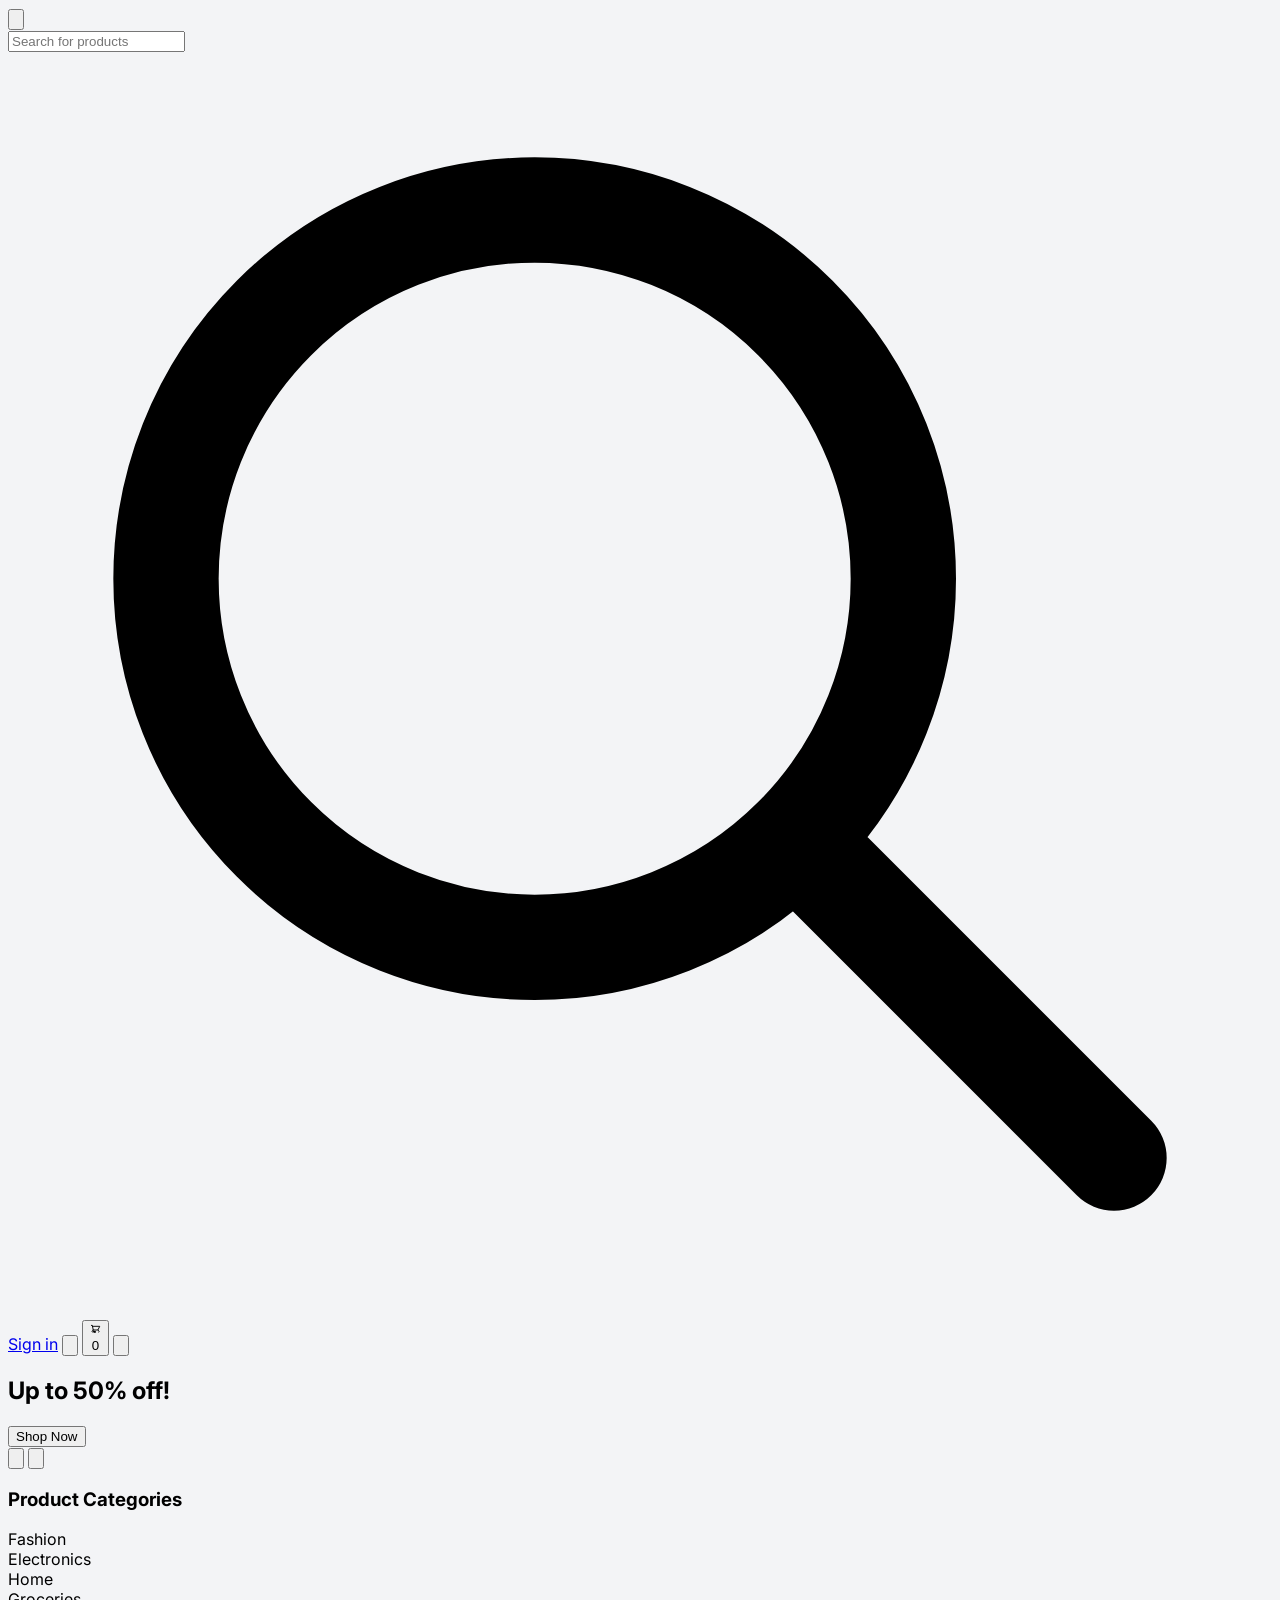
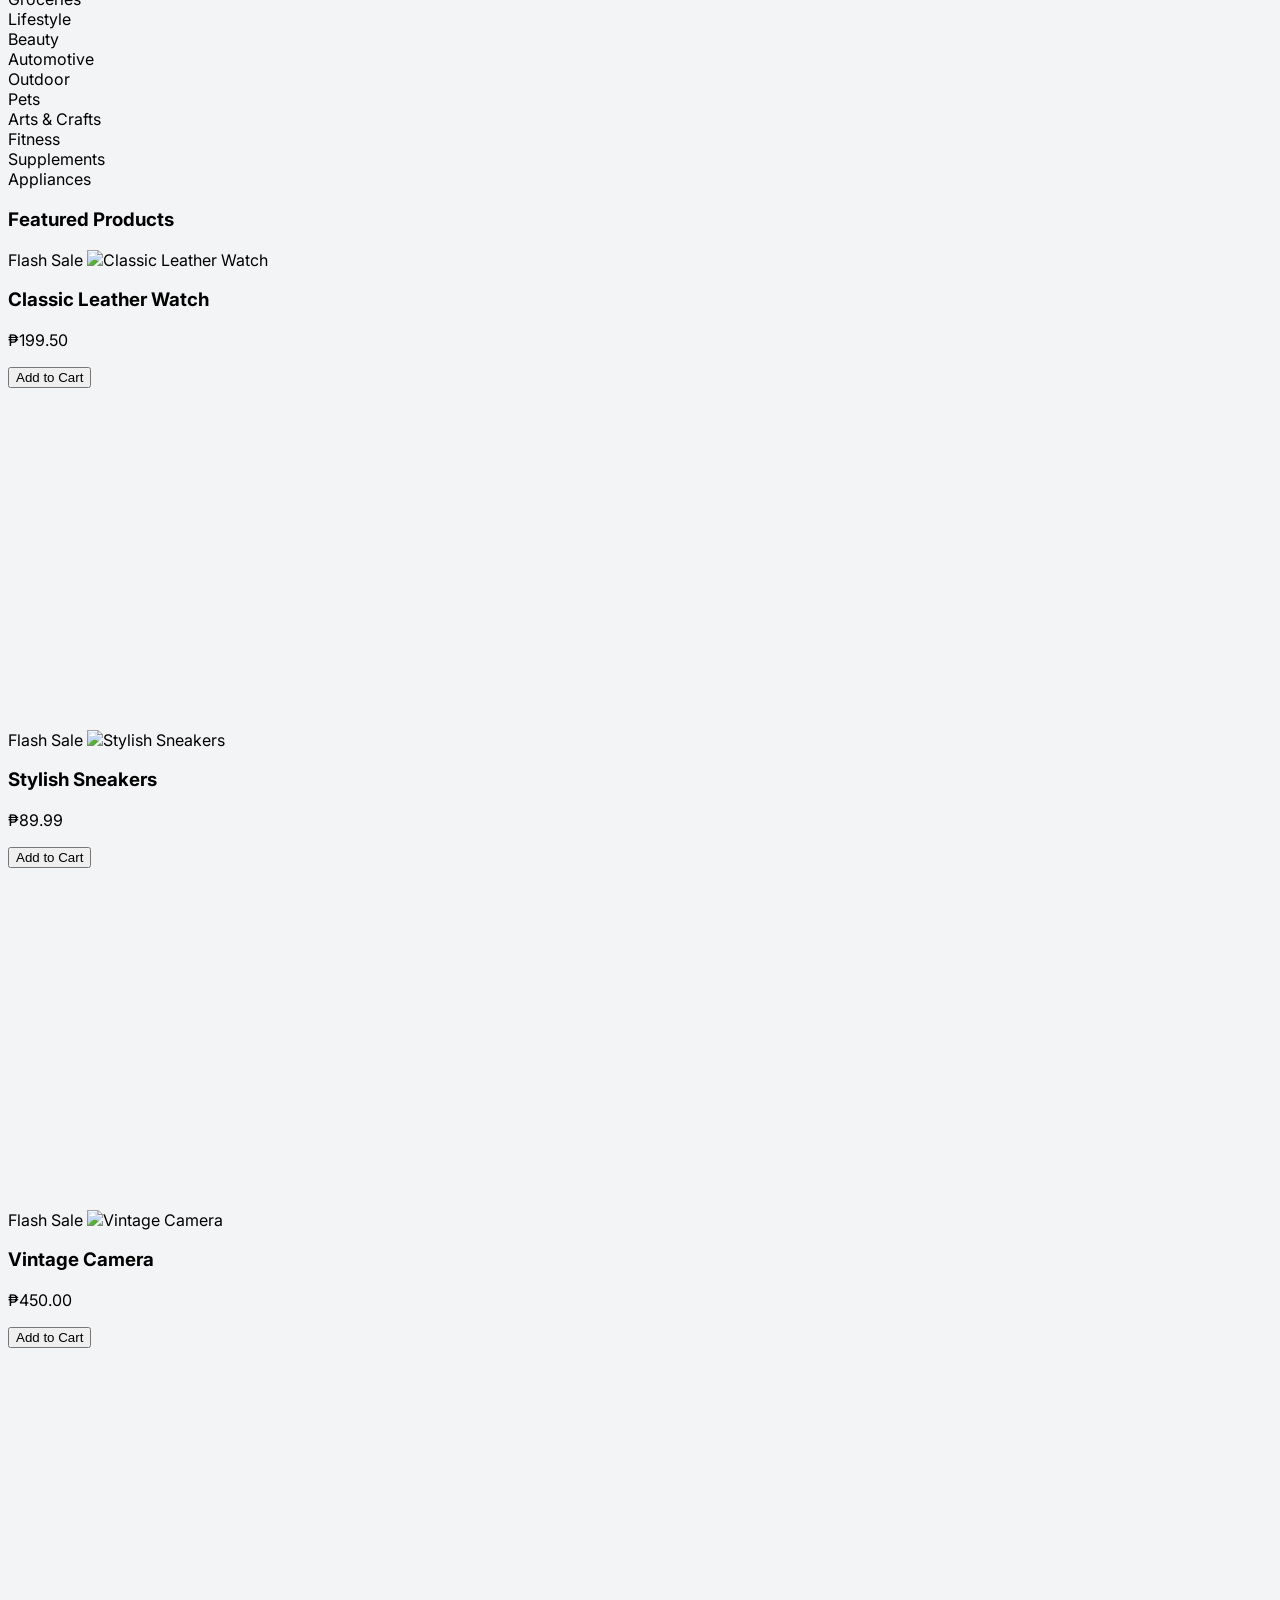
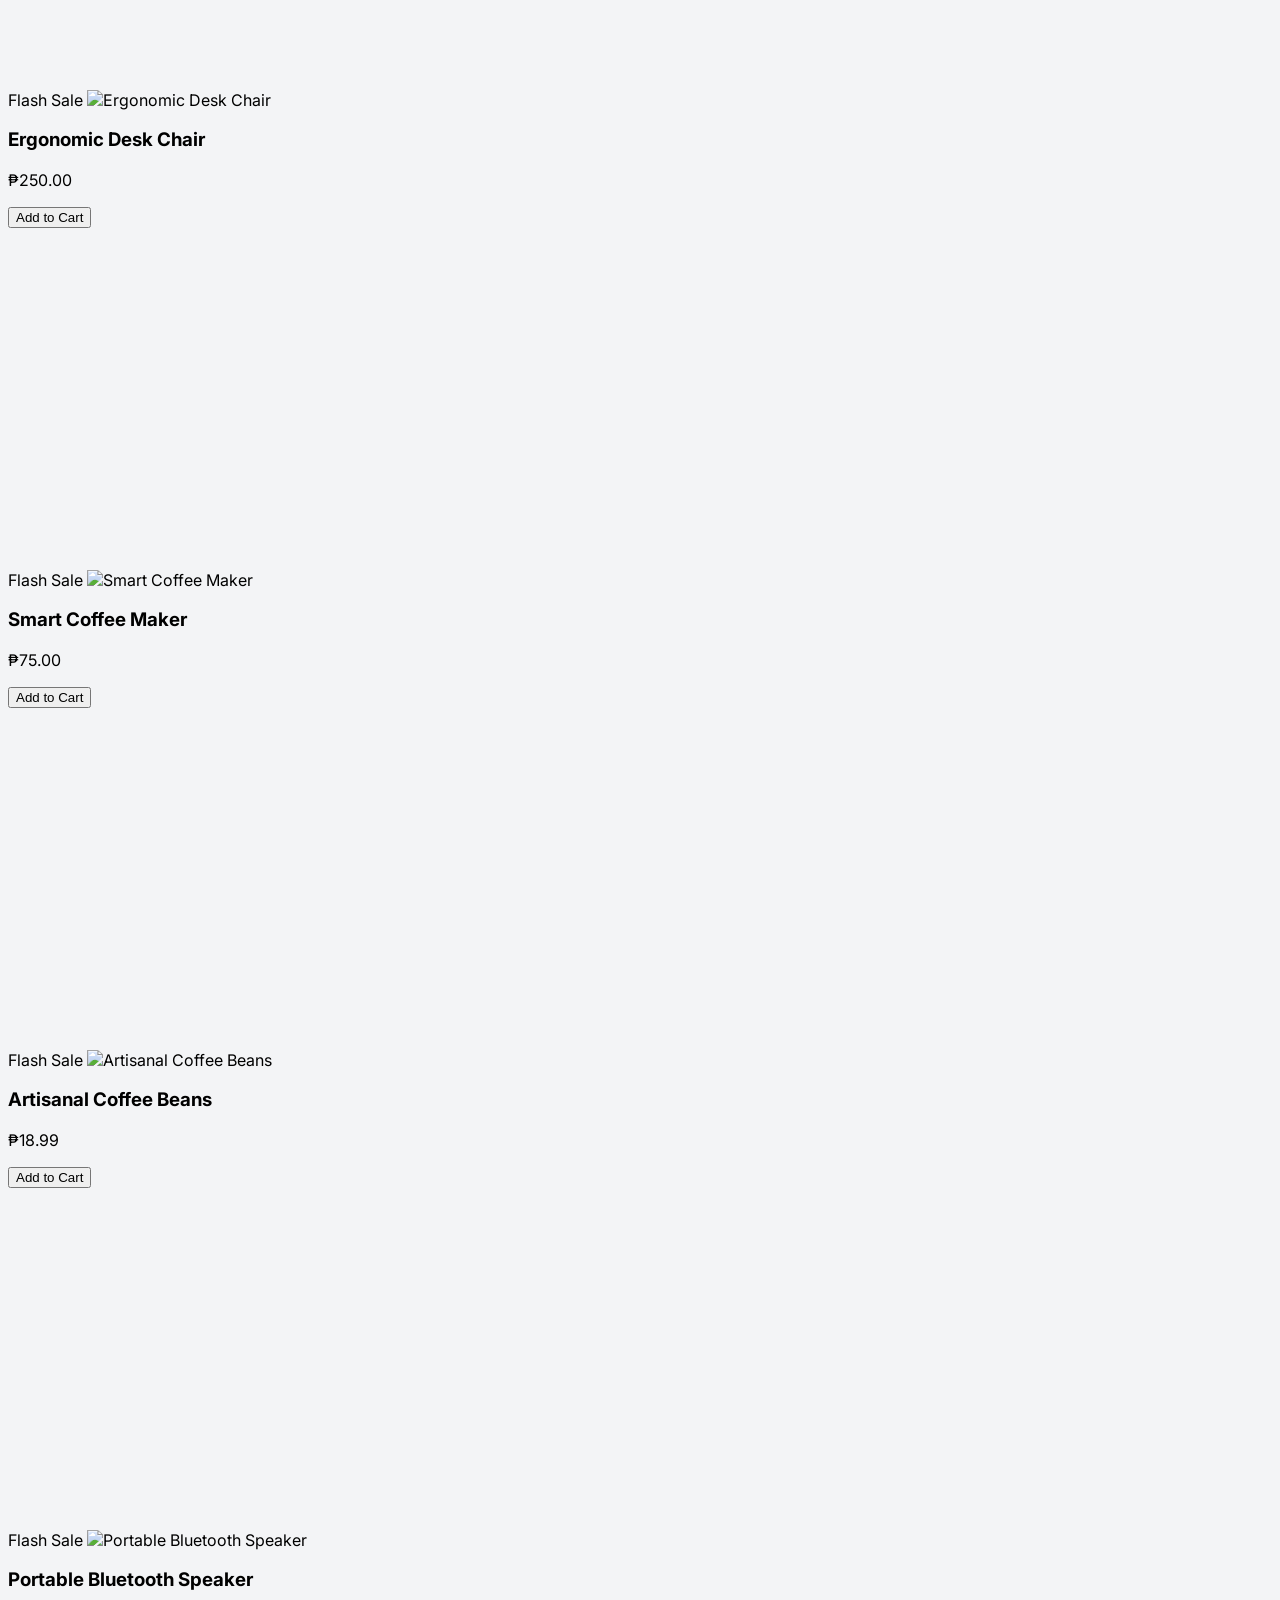
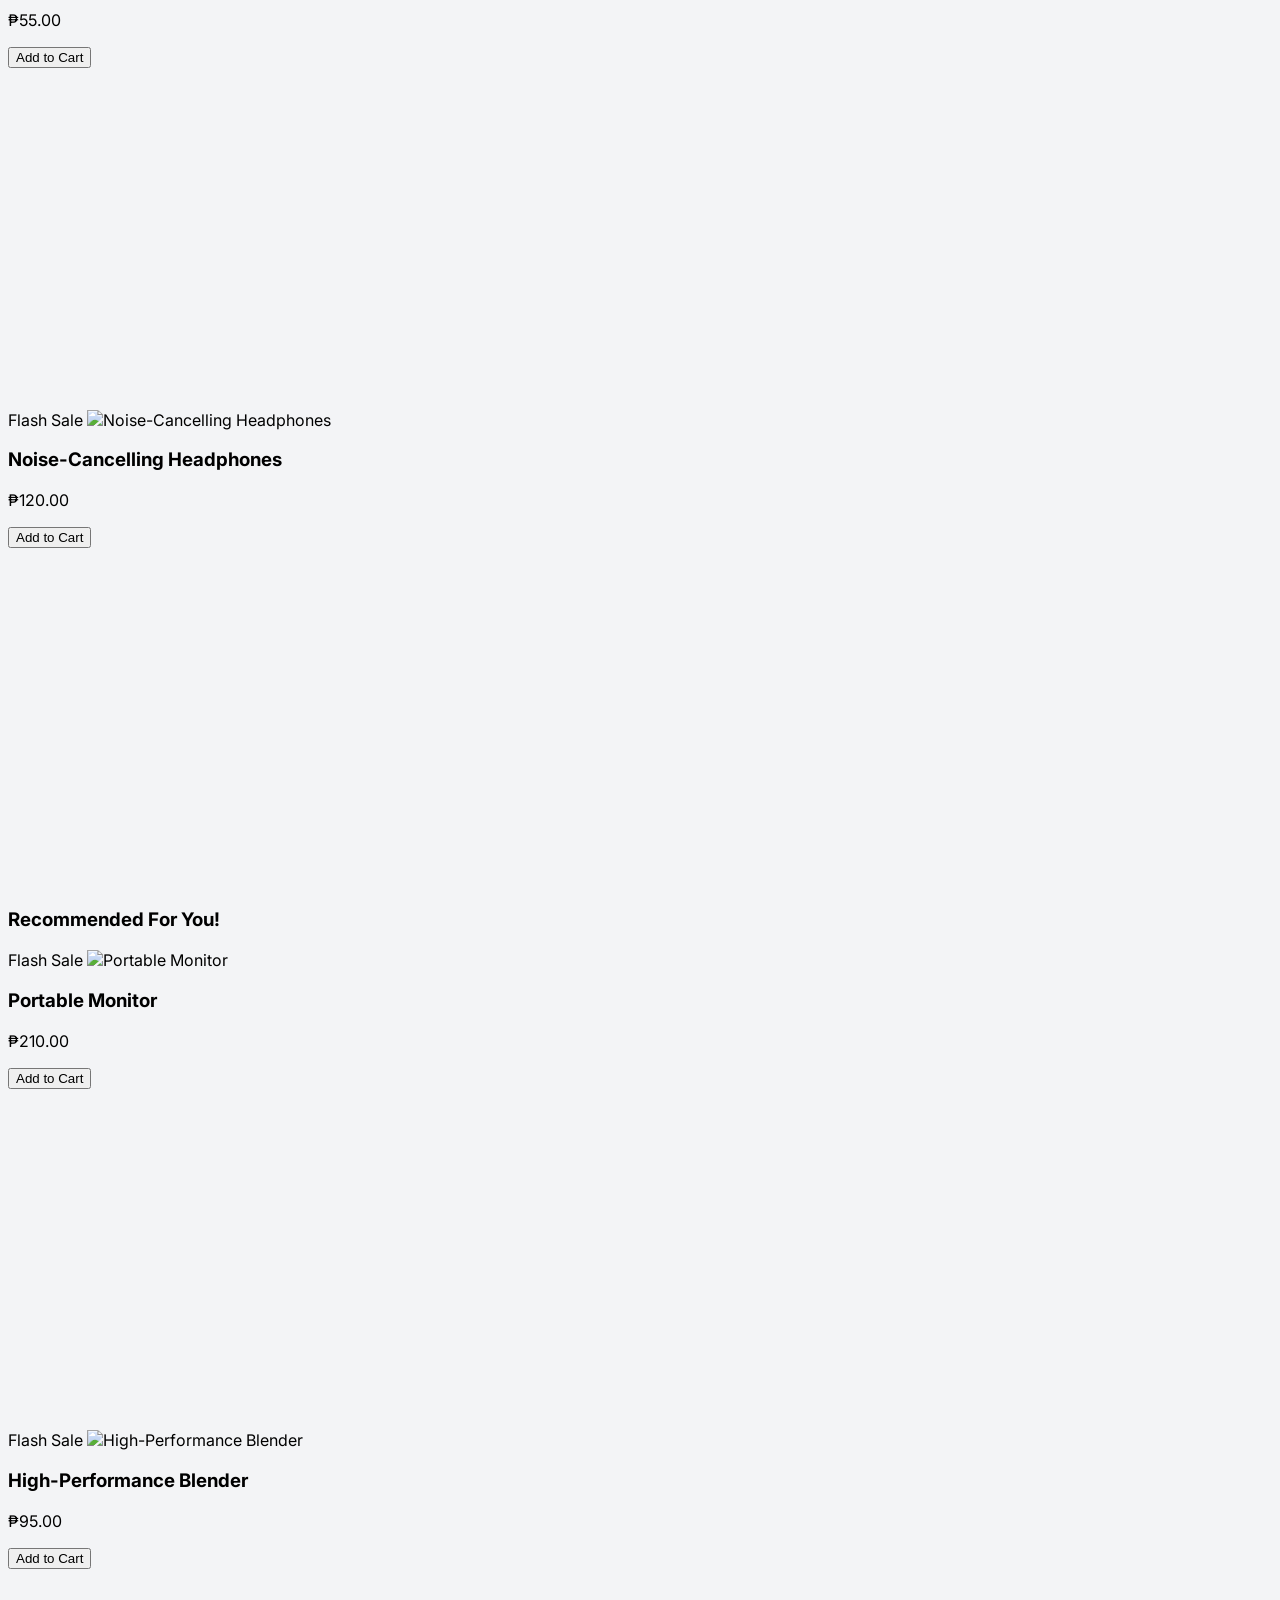
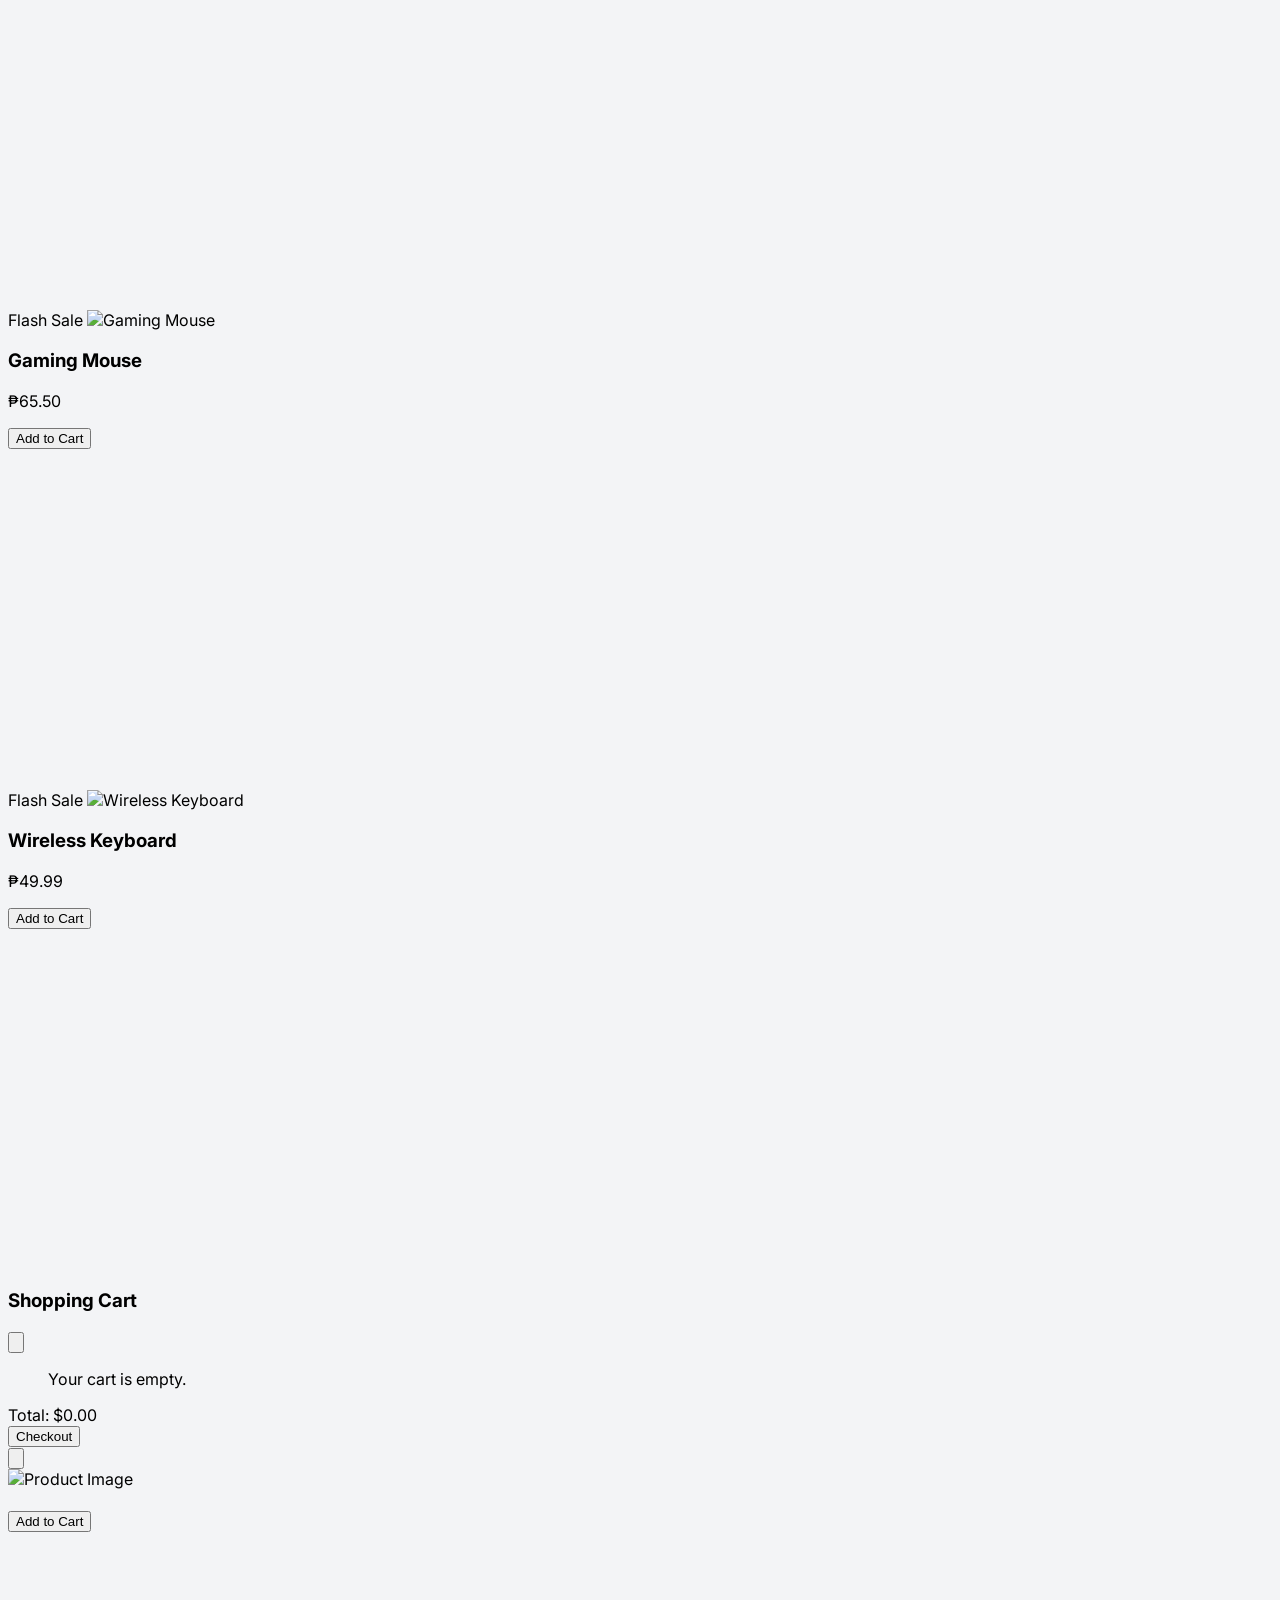
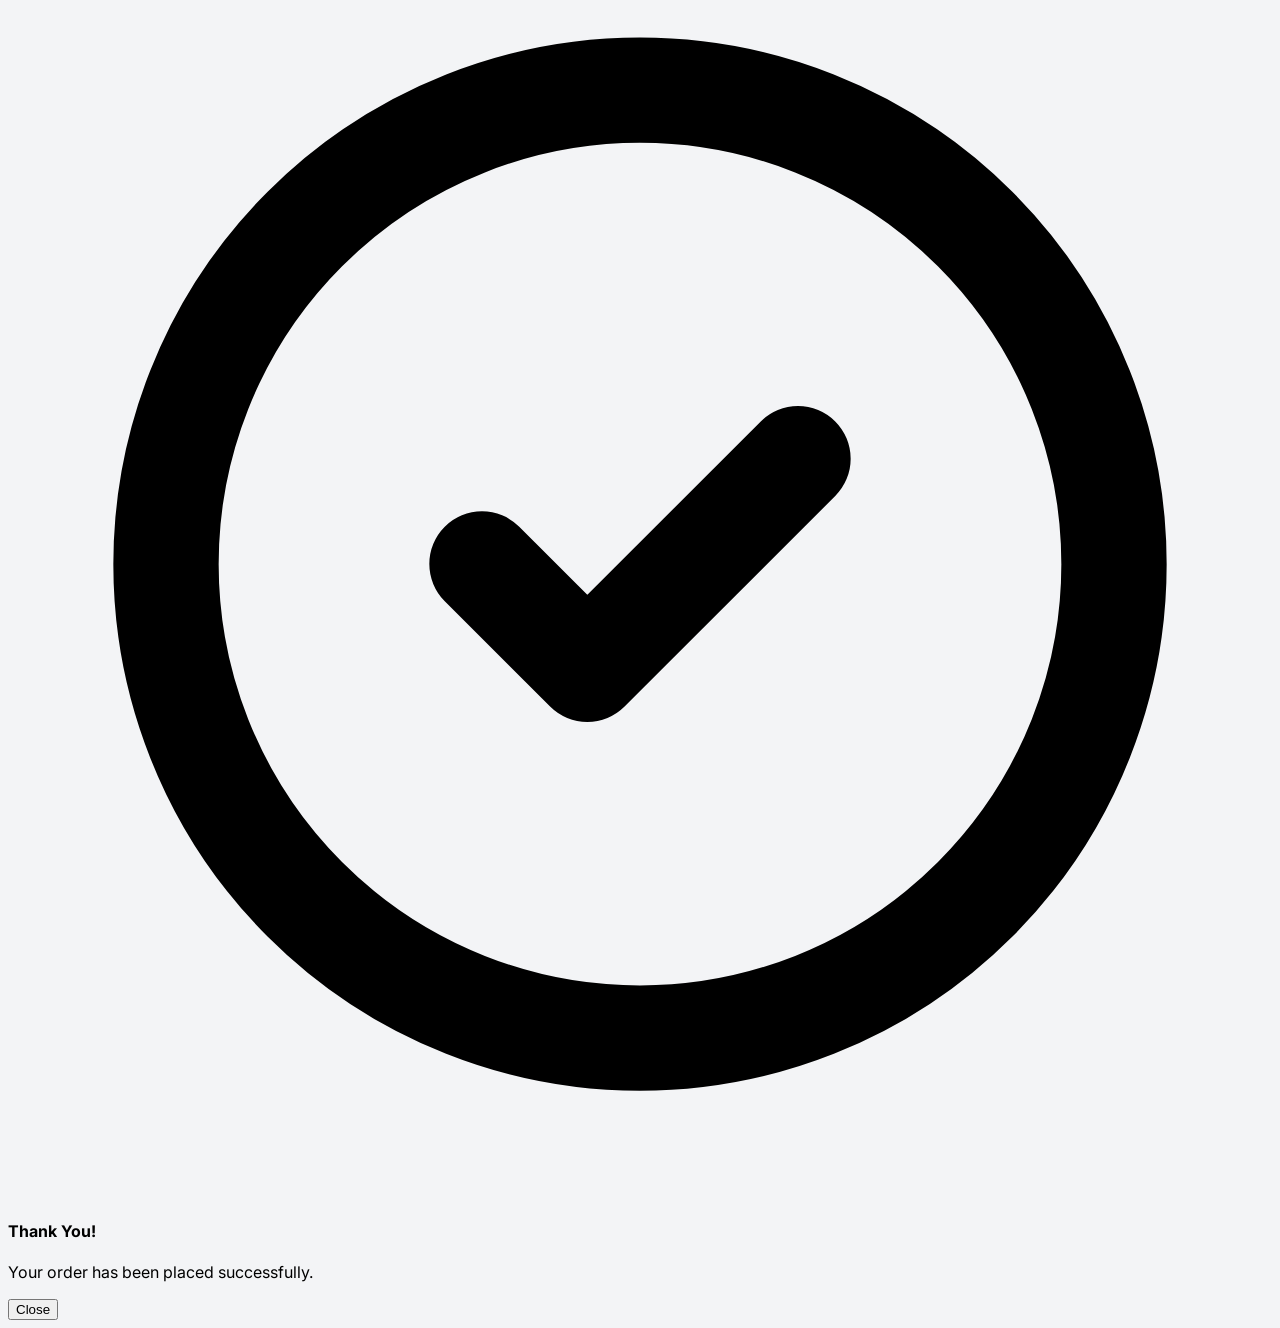
==== index.html @ a77eeb97 "New Final Project" ====
<!DOCTYPE html>
<html lang="en">
<head>
    <meta charset="UTF-8">
    <meta name="viewport" content="width=device-width, initial-scale=1.0">
    <title>DigiSoria</title>
    <script src="https://cdn.tailwindcss.com"></script>
      <link rel="stylesheet" href="styles.css">


</head>
<body class="bg-gray-100 text-gray-800">

    <!-- Header & Navigation -->
    <header class="bg-white shadow-md sticky top-0 z-50">
        <div class="container mx-auto p-4 flex items-center justify-between">
            <div class="flex items-center space-x-4">
                <button class="text-gray-600 hover:text-gray-900 focus:outline-none">
                    <svg xmlns="http://www.w3.org/2000/svg" class="h-6 w-6" fill="none" viewBox="0 0 24 24" stroke="currentColor">
                        <path stroke-linecap="round" stroke-linejoin="round" stroke-width="2" d="M4 6h16M4 12h16M4 18h16" />
                    </svg>
                </button>
            </div>
            <div class="flex-grow max-w-xl mx-4 relative">
                <input type="text" placeholder="Search for products" class="w-full px-4 py-2 border rounded-full focus:outline-none focus:ring-2 focus:ring-blue-500 transition pl-4 pr-10">
                <svg xmlns="http://www.w3.org/2000/svg" class="h-6 w-6 absolute right-2 top-1/2 -translate-y-1/2 text-gray-500" fill="none" viewBox="0 0 24 24" stroke="currentColor">
                    <path stroke-linecap="round" stroke-linejoin="round" stroke-width="2" d="M21 21l-6-6m2-5a7 7 0 11-14 0 7 7 0 0114 0z" />
                </svg>
            </div>
            <div class="flex items-center space-x-4">
                <a href="#" class="text-gray-600 hover:text-gray-900 transition">Sign in</a>
                <button class="text-gray-600 hover:text-gray-900 transition">
                    <svg xmlns="http://www.w3.org/2000/svg" class="h-6 w-6" fill="none" viewBox="0 0 24 24" stroke="currentColor">
                        <path stroke-linecap="round" stroke-linejoin="round" stroke-width="2" d="M4.318 6.318a4.5 4.5 0 000 6.364L12 20.364l7.682-7.682a4.5 4.5 0 00-6.364-6.364L12 7.636l-1.318-1.318a4.5 4.5 0 00-6.364 0z" />
                    </svg>
                </button>
                <button id="cart-button" class="relative text-gray-600 hover:text-gray-900 transition">
                    <svg xmlns="http://www.w3.org/2000/svg" class="h-6 w-6" fill="none" viewBox="0 0 24 24" stroke="currentColor">
                        <path stroke-linecap="round" stroke-linejoin="round" stroke-width="2" d="M3 3h2l.4 2M7 13h10l4-8H5.4M7 13L5.4 5M7 13l-2.293 2.293c-.63.63-.102 1.93.75 2.535M17 13l2.293 2.293c.63.63.102 1.93-.75 2.535M10 16h2v2h-2v-2zm-2 0h2v2h-2v-2z" />
                    </svg>
                    <span id="cart-count" class="absolute -top-1 -right-2 inline-flex items-center justify-center px-2 py-1 text-xs font-bold leading-none text-red-100 bg-red-600 rounded-full">0</span>
                </button>
                <button class="text-gray-600 hover:text-gray-900 transition">
                    <svg xmlns="http://www.w3.org/2000/svg" class="h-6 w-6" fill="none" viewBox="0 0 24 24" stroke="currentColor">
                        <path stroke-linecap="round" stroke-linejoin="round" stroke-width="2" d="M16 7a4 4 0 11-8 0 4 4 0 018 0zM12 14a7 7 0 00-7 7h14a7 7 0 00-7-7z" />
                    </svg>
                </button>
            </div>
        </div>
    </header>

    <!-- Main Content -->
    <main class="container mx-auto p-6 mt-8">
        
        <!-- Hero Section - Carousel -->
        <div class="relative bg-orange-500 rounded-xl overflow-hidden p-8 flex items-center justify-between mb-12 carousel-container">
            <div id="carousel-slide" class="carousel-slide">
                <!-- Slide 1 -->
                <div class="flex-grow carousel-item p-4 flex items-center justify-between">
                    <div class="flex flex-col items-start space-y-4">
                        <h2 class="text-4xl font-extrabold text-white">Up to 50% off!</h2>
                        <button class="bg-white text-gray-800 font-semibold py-3 px-8 rounded-lg shadow-lg hover:bg-gray-100 transition">Shop Now</button>
                    </div>
                    <div class="flex items-center space-x-4">
                        <div class="bg-gray-200 rounded-lg w-40 h-24 sm:w-64 sm:h-40"></div>
                        <div class="bg-gray-200 rounded-lg w-40 h-24 sm:w-64 sm:h-40 hidden sm:block"></div>
                    </div>
                </div>
                <!-- Slide 2 -->
                <div class="flex-grow carousel-item p-4 flex items-center justify-between">
                    <div class="flex flex-col items-start space-y-4">
                        <h2 class="text-4xl font-extrabold text-white">New Arrivals!</h2>
                        <button class="bg-white text-gray-800 font-semibold py-3 px-8 rounded-lg shadow-lg hover:bg-gray-100 transition">Discover More</button>
                    </div>
                    <div class="flex items-center space-x-4">
                        <div class="bg-gray-200 rounded-lg w-40 h-24 sm:w-64 sm:h-40"></div>
                        <div class="bg-gray-200 rounded-lg w-40 h-24 sm:w-64 sm:h-40 hidden sm:block"></div>
                    </div>
                </div>
                <!-- Slide 3 -->
                <div class="flex-grow carousel-item p-4 flex items-center justify-between">
                    <div class="flex flex-col items-start space-y-4">
                        <h2 class="text-4xl font-extrabold text-white">Free Shipping!</h2>
                        <button class="bg-white text-gray-800 font-semibold py-3 px-8 rounded-lg shadow-lg hover:bg-gray-100 transition">Grab the Deal</button>
                    </div>
                    <div class="flex items-center space-x-4">
                        <div class="bg-gray-200 rounded-lg w-40 h-24 sm:w-64 sm:h-40"></div>
                        <div class="bg-gray-200 rounded-lg w-40 h-24 sm:w-64 sm:h-40 hidden sm:block"></div>
                    </div>
                </div>
            </div>

            <!-- Carousel Controls -->
            <button id="prev-btn" class="absolute left-4 z-10 p-2 bg-white bg-opacity-50 rounded-full hover:bg-opacity-75 transition">
                <svg xmlns="http://www.w3.org/2000/svg" class="h-6 w-6 text-gray-800" fill="none" viewBox="0 0 24 24" stroke="currentColor">
                    <path stroke-linecap="round" stroke-linejoin="round" stroke-width="2" d="M15 19l-7-7 7-7" />
                </svg>
            </button>
            <button id="next-btn" class="absolute right-4 z-10 p-2 bg-white bg-opacity-50 rounded-full hover:bg-opacity-75 transition">
                <svg xmlns="http://www.w3.org/2000/svg" class="h-6 w-6 text-gray-800" fill="none" viewBox="0 0 24 24" stroke="currentColor">
                        <path stroke-linecap="round" stroke-linejoin="round" stroke-width="2" d="M9 5l7 7-7 7" />
                </svg>
            </button>
            
            <!-- Indicators -->
            <div id="carousel-indicators" class="absolute bottom-4 left-1/2 transform -translate-x-1/2 flex space-x-2">
                <span class="block w-2 h-2 bg-white rounded-full transition-colors duration-300"></span>
                <span class="block w-2 h-2 bg-gray-400 rounded-full transition-colors duration-300"></span>
                <span class="block w-2 h-2 bg-gray-400 rounded-full transition-colors duration-300"></span>
            </div>
        </div>

        <!-- Product Categories -->
        <section class="mb-12">
            <h3 class="text-3xl font-bold mb-6 text-gray-900">Product Categories</h3>
            <div class="flex flex-wrap justify-start gap-2" id="categories-list">
                <!-- Categories will be dynamically generated here -->
            </div>
        </section>

        <!-- Featured Products -->
        <h3 class="text-3xl font-bold text-center mb-12 text-gray-900">Featured Products</h3>
        <div id="product-grid" class="grid grid-cols-1 sm:grid-cols-2 lg:grid-cols-4 gap-8">
            <!-- Product cards will be dynamically added here by JavaScript -->
        </div>

        <!-- Recommended Products -->
        <section class="mt-12">
            <h3 class="text-3xl font-bold text-center mb-12 text-gray-900">Recommended For You!</h3>
            <div id="recommended-grid" class="grid grid-cols-1 sm:grid-cols-2 lg:grid-cols-4 gap-8">
                <!-- Recommended product cards will be dynamically added here by JavaScript -->
            </div>
        </section>
    </main>

    <!-- Shopping Cart Sidebar -->
    <div id="cart-sidebar" class="fixed right-0 top-0 h-full w-full sm:w-80 bg-white shadow-xl transform translate-x-full transition-transform duration-300 z-50 p-6 flex flex-col">
        <div class="flex justify-between items-center mb-6 border-b pb-4">
            <h3 class="text-2xl font-bold">Shopping Cart</h3>
            <button id="close-cart-btn" class="text-gray-500 hover:text-gray-800 transition">
                <svg xmlns="http://www.w3.org/2000/svg" class="h-6 w-6" fill="none" viewBox="0 0 24 24" stroke="currentColor">
                    <path stroke-linecap="round" stroke-linejoin="round" stroke-width="2" d="M6 18L18 6M6 6l12 12" />
                </svg>
            </button>
        </div>
        <ul id="cart-items" class="flex-grow overflow-y-auto space-y-4">
            <!-- Cart items will be dynamically added here -->
        </ul>
        <div class="mt-6 border-t pt-4">
            <div class="flex justify-between items-center text-xl font-bold">
                <span>Total:</span>
                <span id="cart-total">$0.00</span>
            </div>
            <button id="checkout-btn" class="w-full mt-4 py-3 bg-green-600 text-white text-lg font-bold rounded-lg hover:bg-green-700 transition">Checkout</button>
        </div>
    </div>

    <!-- Product Detail Modal -->
    <div id="product-detail-modal" class="fixed inset-0 flex items-center justify-center p-4 z-[99] hidden">
        <div class="bg-white rounded-xl shadow-2xl p-8 max-w-2xl w-full max-h-[90vh] overflow-y-auto">
            <div class="flex justify-end">
                <button id="close-product-detail-btn" class="text-gray-500 hover:text-gray-800 transition">
                    <svg xmlns="http://www.w3.org/2000/svg" class="h-6 w-6" fill="none" viewBox="0 0 24 24" stroke="currentColor">
                        <path stroke-linecap="round" stroke-linejoin="round" stroke-width="2" d="M6 18L18 6M6 6l12 12" />
                    </svg>
                </button>
            </div>
            <div class="flex flex-col md:flex-row gap-8 mt-4">
                <div class="md:w-1/2">
                    <img id="detail-img" src="" alt="Product Image" class="w-full h-auto rounded-lg shadow-md object-cover">
                </div>
                <div class="md:w-1/2 flex flex-col justify-between">
                    <div>
                        <h4 id="detail-name" class="text-3xl font-bold text-gray-900"></h4>
                        <div id="detail-rating" class="flex items-center text-yellow-400 mt-2"></div>
                        <p id="detail-price" class="text-4xl font-bold text-blue-600 mt-4"></p>
                        <p id="detail-description" class="text-gray-600 mt-6 leading-relaxed"></p>
                    </div>
                    <button id="detail-add-to-cart-btn" class="w-full mt-6 py-3 bg-blue-600 text-white text-lg font-bold rounded-lg hover:bg-blue-700 transition">Add to Cart</button>
                </div>
            </div>
        </div>
    </div>

    <!-- Backdrop for all modals -->
    <div id="backdrop" class="fixed inset-0 bg-black bg-opacity-50 z-40 hidden"></div>

    <!-- Custom Message Box for checkout -->
    <div id="message-box" class="fixed inset-0 flex items-center justify-center p-4 z-[99] hidden">
        <div class="bg-white rounded-xl shadow-2xl p-8 max-w-sm w-full text-center message-box">
            <svg xmlns="http://www.w3.org/2000/svg" class="h-16 w-16 text-green-500 mx-auto mb-4" fill="none" viewBox="0 0 24 24" stroke="currentColor">
                <path stroke-linecap="round" stroke-linejoin="round" stroke-width="2" d="M9 12l2 2 4-4m6 2a9 9 0 11-18 0 9 9 0 0118 0z" />
            </svg>
            <h4 class="text-2xl font-bold text-gray-900 mb-2">Thank You!</h4>
            <p class="text-gray-600 mb-6">Your order has been placed successfully.</p>
            <button id="close-message-btn" class="bg-blue-600 text-white py-2 px-6 rounded-lg font-semibold hover:bg-blue-700 transition">Close</button>
        </div>
    </div>

     <script src="app.js"></script>
</body>
</html>
---- styles.css ----
@import url('https://fonts.googleapis.com/css2?family=Inter:wght@400;600;700&display=swap');
        body {
            font-family: 'Inter', sans-serif;
            background-color: #f3f4f6;
        }
        .message-box {
            animation: fadeIn 0.3s ease-in-out;
        }
        @keyframes fadeIn {
            from { opacity: 0; transform: translateY(-20px); }
            to { opacity: 1; transform: translateY(0); }
        }
        /* Animation CSS for the flying button */
        .fly-to-cart {
            position: fixed;
            z-index: 100;
            transition: transform 1.2s ease-in-out, opacity 1.2s ease-in-out;
        }
        /* Bounce animation for the cart icon */
        @keyframes bounce {
            0%, 100% { transform: translateY(0); }
            50% { transform: translateY(-8px); }
        }
        .bouncing {
            animation: bounce 0.4s ease-in-out;
        }
        .product-card {
            min-height: 480px; 
        }
        /* Carousel specific styles */
        .carousel-container {
            position: relative;
            overflow: hidden;
        }
        .carousel-slide {
            display: flex;
            transition: transform 0.5s ease-in-out;
        }
        .carousel-item {
            flex-shrink: 0;
            width: 100%;
        }
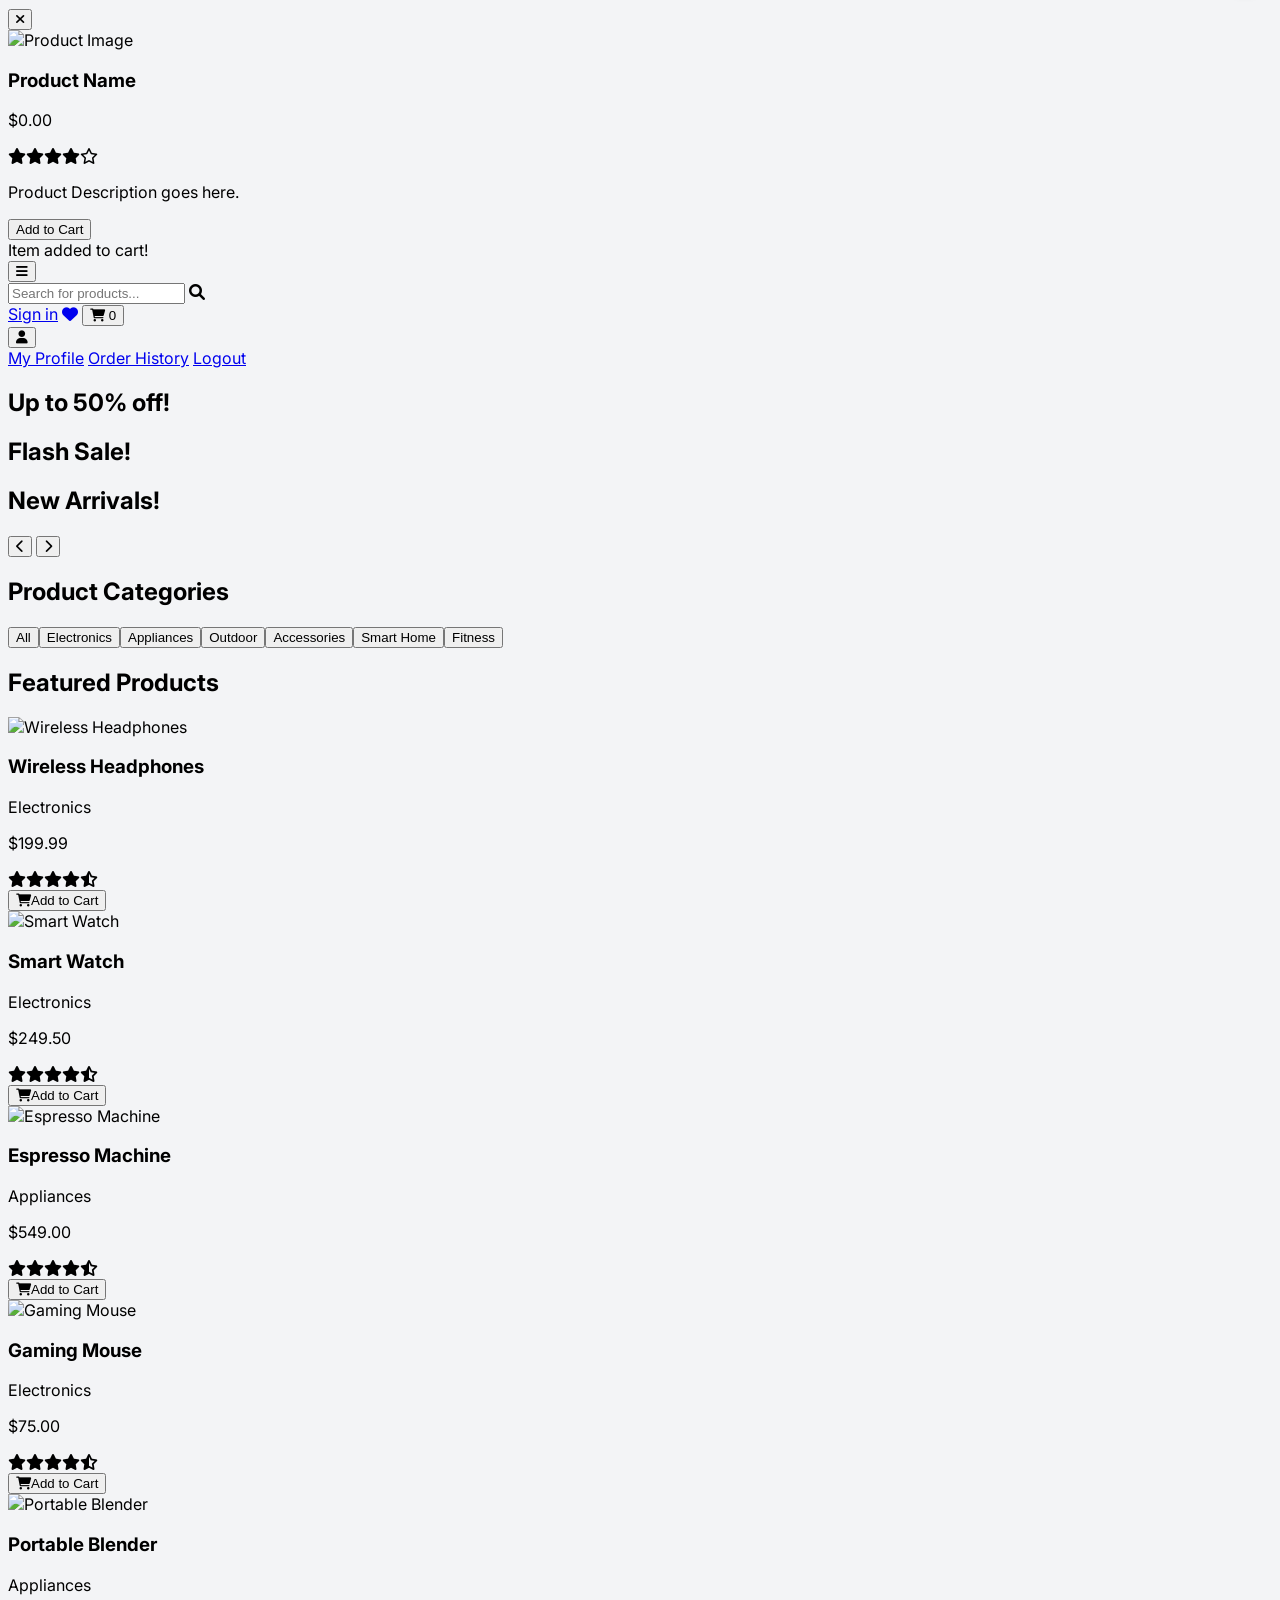
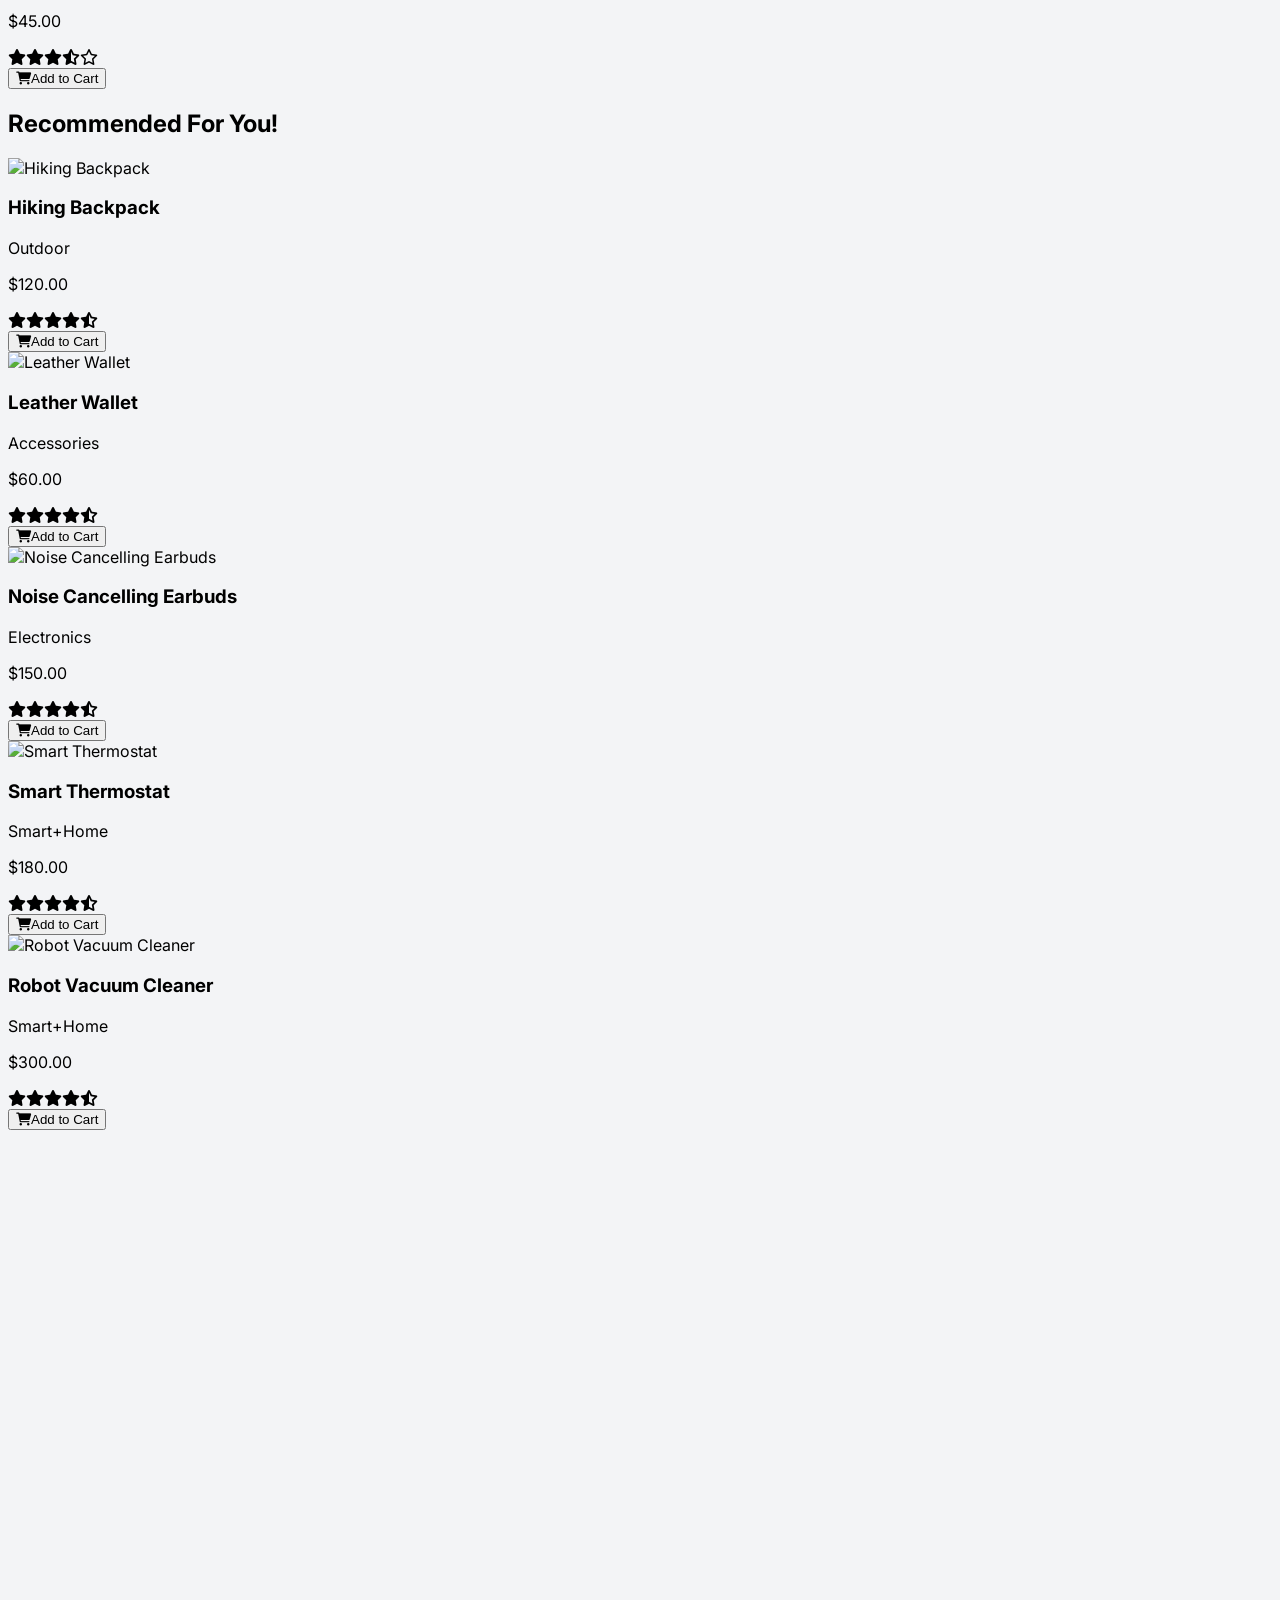
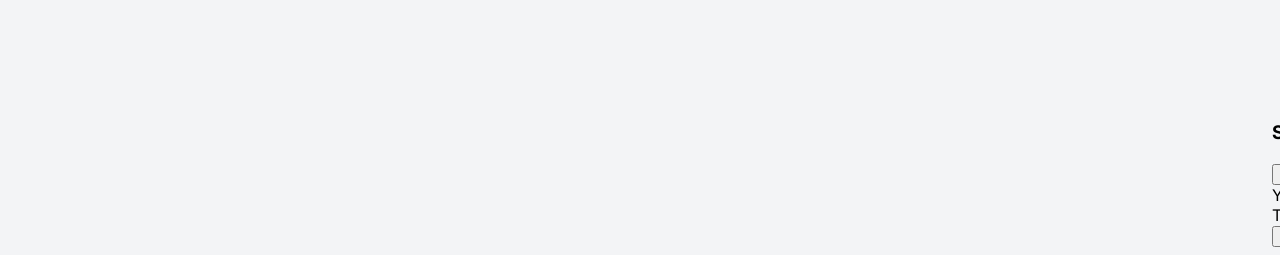
==== commit c3c3b641: "New Model" ====
--- a/index.html
+++ b/index.html
@@ -5,198 +5,204 @@
     <meta name="viewport" content="width=device-width, initial-scale=1.0">
     <title>DigiSoria</title>
     <script src="https://cdn.tailwindcss.com"></script>
-      <link rel="stylesheet" href="styles.css">
-
+     <link rel="stylesheet" href="https://cdnjs.cloudflare.com/ajax/libs/font-awesome/6.0.0-beta3/css/all.min.css">
+    <link href="https://fonts.googleapis.com/css2?family=Inter:wght@400;500;600;700&display=swap" rel="stylesheet">
+    <link rel="stylesheet" href="styles.css">
 
 </head>
 <body class="bg-gray-100 text-gray-800">
 
-    <!-- Header & Navigation -->
-    <header class="bg-white shadow-md sticky top-0 z-50">
-        <div class="container mx-auto p-4 flex items-center justify-between">
-            <div class="flex items-center space-x-4">
-                <button class="text-gray-600 hover:text-gray-900 focus:outline-none">
-                    <svg xmlns="http://www.w3.org/2000/svg" class="h-6 w-6" fill="none" viewBox="0 0 24 24" stroke="currentColor">
-                        <path stroke-linecap="round" stroke-linejoin="round" stroke-width="2" d="M4 6h16M4 12h16M4 18h16" />
-                    </svg>
-                </button>
-            </div>
-            <div class="flex-grow max-w-xl mx-4 relative">
-                <input type="text" placeholder="Search for products" class="w-full px-4 py-2 border rounded-full focus:outline-none focus:ring-2 focus:ring-blue-500 transition pl-4 pr-10">
-                <svg xmlns="http://www.w3.org/2000/svg" class="h-6 w-6 absolute right-2 top-1/2 -translate-y-1/2 text-gray-500" fill="none" viewBox="0 0 24 24" stroke="currentColor">
-                    <path stroke-linecap="round" stroke-linejoin="round" stroke-width="2" d="M21 21l-6-6m2-5a7 7 0 11-14 0 7 7 0 0114 0z" />
-                </svg>
-            </div>
-            <div class="flex items-center space-x-4">
-                <a href="#" class="text-gray-600 hover:text-gray-900 transition">Sign in</a>
-                <button class="text-gray-600 hover:text-gray-900 transition">
-                    <svg xmlns="http://www.w3.org/2000/svg" class="h-6 w-6" fill="none" viewBox="0 0 24 24" stroke="currentColor">
-                        <path stroke-linecap="round" stroke-linejoin="round" stroke-width="2" d="M4.318 6.318a4.5 4.5 0 000 6.364L12 20.364l7.682-7.682a4.5 4.5 0 00-6.364-6.364L12 7.636l-1.318-1.318a4.5 4.5 0 00-6.364 0z" />
-                    </svg>
-                </button>
-                <button id="cart-button" class="relative text-gray-600 hover:text-gray-900 transition">
-                    <svg xmlns="http://www.w3.org/2000/svg" class="h-6 w-6" fill="none" viewBox="0 0 24 24" stroke="currentColor">
-                        <path stroke-linecap="round" stroke-linejoin="round" stroke-width="2" d="M3 3h2l.4 2M7 13h10l4-8H5.4M7 13L5.4 5M7 13l-2.293 2.293c-.63.63-.102 1.93.75 2.535M17 13l2.293 2.293c.63.63.102 1.93-.75 2.535M10 16h2v2h-2v-2zm-2 0h2v2h-2v-2z" />
-                    </svg>
-                    <span id="cart-count" class="absolute -top-1 -right-2 inline-flex items-center justify-center px-2 py-1 text-xs font-bold leading-none text-red-100 bg-red-600 rounded-full">0</span>
-                </button>
-                <button class="text-gray-600 hover:text-gray-900 transition">
-                    <svg xmlns="http://www.w3.org/2000/svg" class="h-6 w-6" fill="none" viewBox="0 0 24 24" stroke="currentColor">
-                        <path stroke-linecap="round" stroke-linejoin="round" stroke-width="2" d="M16 7a4 4 0 11-8 0 4 4 0 018 0zM12 14a7 7 0 00-7 7h14a7 7 0 00-7-7z" />
-                    </svg>
-                </button>
-            </div>
-        </div>
-    </header>
-
-    <!-- Main Content -->
-    <main class="container mx-auto p-6 mt-8">
-        
-        <!-- Hero Section - Carousel -->
-        <div class="relative bg-orange-500 rounded-xl overflow-hidden p-8 flex items-center justify-between mb-12 carousel-container">
-            <div id="carousel-slide" class="carousel-slide">
-                <!-- Slide 1 -->
-                <div class="flex-grow carousel-item p-4 flex items-center justify-between">
-                    <div class="flex flex-col items-start space-y-4">
-                        <h2 class="text-4xl font-extrabold text-white">Up to 50% off!</h2>
-                        <button class="bg-white text-gray-800 font-semibold py-3 px-8 rounded-lg shadow-lg hover:bg-gray-100 transition">Shop Now</button>
-                    </div>
-                    <div class="flex items-center space-x-4">
-                        <div class="bg-gray-200 rounded-lg w-40 h-24 sm:w-64 sm:h-40"></div>
-                        <div class="bg-gray-200 rounded-lg w-40 h-24 sm:w-64 sm:h-40 hidden sm:block"></div>
-                    </div>
-                </div>
-                <!-- Slide 2 -->
-                <div class="flex-grow carousel-item p-4 flex items-center justify-between">
-                    <div class="flex flex-col items-start space-y-4">
-                        <h2 class="text-4xl font-extrabold text-white">New Arrivals!</h2>
-                        <button class="bg-white text-gray-800 font-semibold py-3 px-8 rounded-lg shadow-lg hover:bg-gray-100 transition">Discover More</button>
-                    </div>
-                    <div class="flex items-center space-x-4">
-                        <div class="bg-gray-200 rounded-lg w-40 h-24 sm:w-64 sm:h-40"></div>
-                        <div class="bg-gray-200 rounded-lg w-40 h-24 sm:w-64 sm:h-40 hidden sm:block"></div>
-                    </div>
-                </div>
-                <!-- Slide 3 -->
-                <div class="flex-grow carousel-item p-4 flex items-center justify-between">
-                    <div class="flex flex-col items-start space-y-4">
-                        <h2 class="text-4xl font-extrabold text-white">Free Shipping!</h2>
-                        <button class="bg-white text-gray-800 font-semibold py-3 px-8 rounded-lg shadow-lg hover:bg-gray-100 transition">Grab the Deal</button>
-                    </div>
-                    <div class="flex items-center space-x-4">
-                        <div class="bg-gray-200 rounded-lg w-40 h-24 sm:w-64 sm:h-40"></div>
-                        <div class="bg-gray-200 rounded-lg w-40 h-24 sm:w-64 sm:h-40 hidden sm:block"></div>
-                    </div>
-                </div>
-            </div>
-
-            <!-- Carousel Controls -->
-            <button id="prev-btn" class="absolute left-4 z-10 p-2 bg-white bg-opacity-50 rounded-full hover:bg-opacity-75 transition">
-                <svg xmlns="http://www.w3.org/2000/svg" class="h-6 w-6 text-gray-800" fill="none" viewBox="0 0 24 24" stroke="currentColor">
-                    <path stroke-linecap="round" stroke-linejoin="round" stroke-width="2" d="M15 19l-7-7 7-7" />
-                </svg>
-            </button>
-            <button id="next-btn" class="absolute right-4 z-10 p-2 bg-white bg-opacity-50 rounded-full hover:bg-opacity-75 transition">
-                <svg xmlns="http://www.w3.org/2000/svg" class="h-6 w-6 text-gray-800" fill="none" viewBox="0 0 24 24" stroke="currentColor">
-                        <path stroke-linecap="round" stroke-linejoin="round" stroke-width="2" d="M9 5l7 7-7 7" />
-                </svg>
-            </button>
-            
-            <!-- Indicators -->
-            <div id="carousel-indicators" class="absolute bottom-4 left-1/2 transform -translate-x-1/2 flex space-x-2">
-                <span class="block w-2 h-2 bg-white rounded-full transition-colors duration-300"></span>
-                <span class="block w-2 h-2 bg-gray-400 rounded-full transition-colors duration-300"></span>
-                <span class="block w-2 h-2 bg-gray-400 rounded-full transition-colors duration-300"></span>
-            </div>
-        </div>
-
-        <!-- Product Categories -->
-        <section class="mb-12">
-            <h3 class="text-3xl font-bold mb-6 text-gray-900">Product Categories</h3>
-            <div class="flex flex-wrap justify-start gap-2" id="categories-list">
-                <!-- Categories will be dynamically generated here -->
-            </div>
-        </section>
-
-        <!-- Featured Products -->
-        <h3 class="text-3xl font-bold text-center mb-12 text-gray-900">Featured Products</h3>
-        <div id="product-grid" class="grid grid-cols-1 sm:grid-cols-2 lg:grid-cols-4 gap-8">
-            <!-- Product cards will be dynamically added here by JavaScript -->
-        </div>
-
-        <!-- Recommended Products -->
-        <section class="mt-12">
-            <h3 class="text-3xl font-bold text-center mb-12 text-gray-900">Recommended For You!</h3>
-            <div id="recommended-grid" class="grid grid-cols-1 sm:grid-cols-2 lg:grid-cols-4 gap-8">
-                <!-- Recommended product cards will be dynamically added here by JavaScript -->
-            </div>
-        </section>
-    </main>
-
-    <!-- Shopping Cart Sidebar -->
-    <div id="cart-sidebar" class="fixed right-0 top-0 h-full w-full sm:w-80 bg-white shadow-xl transform translate-x-full transition-transform duration-300 z-50 p-6 flex flex-col">
-        <div class="flex justify-between items-center mb-6 border-b pb-4">
-            <h3 class="text-2xl font-bold">Shopping Cart</h3>
-            <button id="close-cart-btn" class="text-gray-500 hover:text-gray-800 transition">
-                <svg xmlns="http://www.w3.org/2000/svg" class="h-6 w-6" fill="none" viewBox="0 0 24 24" stroke="currentColor">
-                    <path stroke-linecap="round" stroke-linejoin="round" stroke-width="2" d="M6 18L18 6M6 6l12 12" />
-                </svg>
-            </button>
-        </div>
-        <ul id="cart-items" class="flex-grow overflow-y-auto space-y-4">
-            <!-- Cart items will be dynamically added here -->
-        </ul>
-        <div class="mt-6 border-t pt-4">
-            <div class="flex justify-between items-center text-xl font-bold">
-                <span>Total:</span>
-                <span id="cart-total">$0.00</span>
-            </div>
-            <button id="checkout-btn" class="w-full mt-4 py-3 bg-green-600 text-white text-lg font-bold rounded-lg hover:bg-green-700 transition">Checkout</button>
+    <!-- Modal for Product Details -->
+    <div id="product-modal" class="hidden fixed inset-0 bg-gray-900 bg-opacity-75 flex items-center justify-center z-50 p-4 modal opacity-0">
+        <div class="bg-white rounded-3xl p-6 w-full max-w-2xl shadow-xl flex flex-col md:flex-row gap-6 relative transform transition-all scale-95">
+            <button id="close-modal" class="absolute top-4 right-4 text-gray-500 hover:text-gray-800 transition-colors duration-200"><i class="fas fa-times text-2xl"></i></button>
+            <div id="modal-image-container" class="w-full md:w-1/2 flex-shrink-0">
+                <img id="modal-image" src="https://placehold.co/400x400/F39C12/FFFFFF?text=Product+Image" alt="Product Image" class="w-full h-auto rounded-xl">
+            </div>
+            <div class="w-full md:w-1/2">
+                <h3 id="modal-name" class="text-2xl font-bold mb-2">Product Name</h3>
+                <p id="modal-price" class="text-3xl text-orange-600 font-extrabold mb-4">$0.00</p>
+                <div class="flex items-center mb-4 text-yellow-400" id="modal-ratings">
+                    <i class="fas fa-star"></i><i class="fas fa-star"></i><i class="fas fa-star"></i><i class="fas fa-star"></i><i class="far fa-star"></i>
+                </div>
+                <p id="modal-description" class="text-gray-600 mb-6">Product Description goes here.</p>
+                <button id="modal-add-to-cart" class="w-full bg-orange-600 text-white font-bold py-3 px-6 rounded-full hover:bg-orange-700 transition-colors duration-200">
+                    Add to Cart
+                </button>
+            </div>
         </div>
     </div>
 
-    <!-- Product Detail Modal -->
-    <div id="product-detail-modal" class="fixed inset-0 flex items-center justify-center p-4 z-[99] hidden">
-        <div class="bg-white rounded-xl shadow-2xl p-8 max-w-2xl w-full max-h-[90vh] overflow-y-auto">
-            <div class="flex justify-end">
-                <button id="close-product-detail-btn" class="text-gray-500 hover:text-gray-800 transition">
-                    <svg xmlns="http://www.w3.org/2000/svg" class="h-6 w-6" fill="none" viewBox="0 0 24 24" stroke="currentColor">
-                        <path stroke-linecap="round" stroke-linejoin="round" stroke-width="2" d="M6 18L18 6M6 6l12 12" />
-                    </svg>
-                </button>
-            </div>
-            <div class="flex flex-col md:flex-row gap-8 mt-4">
-                <div class="md:w-1/2">
-                    <img id="detail-img" src="" alt="Product Image" class="w-full h-auto rounded-lg shadow-md object-cover">
-                </div>
-                <div class="md:w-1/2 flex flex-col justify-between">
+    <!-- Message Box -->
+    <div id="message-box" class="fixed top-4 left-1/2 -translate-x-1/2 bg-gray-800 text-white px-6 py-3 rounded-full shadow-lg z-50 hidden opacity-0 transition-all duration-300">
+        Item added to cart!
+    </div>
+
+    <!-- Main Container -->
+    <div class="min-h-screen relative overflow-hidden">
+
+        <!-- Header -->
+        <header class="bg-blue-900 text-white p-4 lg:px-8 flex items-center justify-between shadow-md sticky top-0 z-40">
+            <!-- Left section: Hamburger menu & Search -->
+            <div class="flex items-center space-x-4 flex-grow">
+                <button id="hamburger-menu" class="p-2 rounded-lg hover:bg-white hover:text-blue-900 transition-colors duration-200">
+                    <i class="fas fa-bars text-xl"></i>
+                </button>
+                <div class="relative w-full max-w-lg hidden lg:block">
+                    <input type="text" placeholder="Search for products..." class="w-full pl-4 pr-10 py-2 rounded-full text-gray-800 focus:outline-none focus:ring-2 focus:ring-orange-500">
+                    <i class="fas fa-search absolute right-3 top-1/2 -translate-y-1/2 text-gray-400"></i>
+                </div>
+            </div>
+            <!-- Right section: Icons and user profile -->
+            <nav class="flex items-center space-x-4 md:space-x-6">
+                <a href="#" class="hidden md:block text-sm font-medium hover:text-orange-400 transition-colors duration-200">Sign in</a>
+                <a href="#" class="text-xl hover:text-red-400 transition-colors duration-200 hidden md:block"><i class="fas fa-heart"></i></a>
+                <button id="cart-icon" class="relative text-xl hover:text-orange-400 transition-colors duration-200">
+                    <i class="fas fa-shopping-cart"></i>
+                    <span id="cart-item-count" class="absolute -top-2 -right-2 bg-red-500 text-white text-xs font-bold w-5 h-5 flex items-center justify-center rounded-full">0</span>
+                </button>
+
+                <!-- Profile Dropdown -->
+                <div id="profile-dropdown-container" class="relative">
+                    <button id="profile-icon" class="relative flex items-center justify-center h-8 w-8 rounded-full border-2 border-white text-white hover:text-orange-400 transition-colors duration-200">
+                        <i class="fas fa-user text-xl"></i>
+                    </button>
+                    <!-- Dropdown Menu -->
+                    <div id="profile-dropdown-menu" class="absolute hidden top-full right-0 mt-4 w-48 bg-white rounded-xl shadow-lg transform origin-top-right transition-all duration-300 scale-95 opacity-0 z-50">
+                        <div class="dropdown-arrow"></div>
+                        <div class="py-4">
+                            <a href="#" class="block px-4 py-2 text-gray-800 font-medium hover:bg-orange-100 rounded-lg mx-2 transition-colors duration-200">My Profile</a>
+                            <a href="#" class="block px-4 py-2 text-gray-800 font-medium hover:bg-orange-100 rounded-lg mx-2 transition-colors duration-200">Order History</a>
+                            <a href="#" class="block px-4 py-2 text-gray-800 font-medium hover:bg-orange-100 rounded-lg mx-2 transition-colors duration-200">Logout</a>
+                        </div>
+                    </div>
+                </div>
+            </nav>
+        </header>
+
+        <!-- Main Content -->
+        <main class="container mx-auto p-4 md:p-8">
+
+            <!-- Hero Banner -->
+            <section class="relative w-full overflow-hidden rounded-2xl mb-8 shadow-xl">
+                <div id="carousel-container" class="relative w-full h-80 md:h-96">
+                    <div id="carousel-slides" class="flex transition-transform duration-500 ease-in-out h-full">
+                        <div class="w-full flex-shrink-0 bg-blue-500 text-white rounded-2xl p-6 md:p-12 flex flex-col lg:flex-row items-center justify-center text-center">
+                            <h1 class="text-4xl md:text-5xl font-extrabold leading-tight">Up to 50% off!</h1>
+                        </div>
+                        <div class="w-full flex-shrink-0 bg-orange-500 text-white rounded-2xl p-6 md:p-12 flex flex-col lg:flex-row items-center justify-center text-center">
+                            <h1 class="text-4xl md:text-5xl font-extrabold leading-tight">Flash Sale!</h1>
+                        </div>
+                        <div class="w-full flex-shrink-0 bg-teal-500 text-white rounded-2xl p-6 md:p-12 flex flex-col lg:flex-row items-center justify-center text-center">
+                            <h1 class="text-4xl md:text-5xl font-extrabold leading-tight">New Arrivals!</h1>
+                        </div>
+                    </div>
+                </div>
+                <!-- Carousel Navigation -->
+                <button id="prev-slide" class="absolute top-1/2 left-4 -translate-y-1/2 bg-white bg-opacity-50 p-3 rounded-full text-blue-900 hover:bg-opacity-75 transition-colors duration-200 z-10">
+                    <i class="fas fa-chevron-left"></i>
+                </button>
+                <button id="next-slide" class="absolute top-1/2 right-4 -translate-y-1/2 bg-white bg-opacity-50 p-3 rounded-full text-blue-900 hover:bg-opacity-75 transition-colors duration-200 z-10">
+                    <i class="fas fa-chevron-right"></i>
+                </button>
+                <div id="carousel-indicators" class="absolute bottom-4 left-1/2 transform -translate-x-1/2 flex space-x-2 z-10">
+                    <span class="carousel-indicator h-3 w-3 rounded-full bg-white opacity-50 cursor-pointer"></span>
+                    <span class="carousel-indicator h-3 w-3 rounded-full bg-white opacity-50 cursor-pointer"></span>
+                    <span class="carousel-indicator h-3 w-3 rounded-full bg-white opacity-50 cursor-pointer"></span>
+                </div>
+            </section>
+
+            <!-- Product Categories -->
+            <section class="mb-8">
+                <h2 class="text-3xl font-extrabold text-gray-800 mb-6">Product Categories</h2>
+                <div id="category-container" class="grid grid-cols-2 sm:grid-cols-3 md:grid-cols-4 lg:grid-cols-7 gap-4">
+                    <!-- Categories will be generated here -->
+                </div>
+            </section>
+
+            <!-- Featured Products -->
+            <section>
+                <h2 class="text-3xl font-extrabold text-gray-800 mb-6">Featured Products</h2>
+                <div id="featured-products-grid" class="grid grid-cols-2 sm:grid-cols-3 md:grid-cols-4 lg:grid-cols-5 gap-6">
+                    <!-- Featured products will be generated here -->
+                </div>
+            </section>
+
+            <!-- Recommended For You! -->
+            <section>
+                <h2 class="text-3xl font-extrabold text-gray-800 mb-6 mt-12">Recommended For You!</h2>
+                <div id="recommended-products-grid" class="grid grid-cols-2 sm:grid-cols-3 md:grid-cols-4 lg:grid-cols-5 gap-6">
+                    <!-- Recommended products will be generated here -->
+                </div>
+            </section>
+        </main>
+
+        <!-- Hamburger Menu Sidebar -->
+        <div id="menu-sidebar" class="sidebar-left fixed top-0 left-0 h-full w-64 bg-white shadow-lg z-50 flex flex-col p-6">
+            <div class="flex items-center justify-between mb-6">
+                <h3 class="text-2xl font-bold text-gray-800">Menu</h3>
+                <button id="close-menu" class="text-gray-400 hover:text-gray-600 transition-colors duration-200 text-2xl"><i class="fas fa-times"></i></button>
+            </div>
+            <div id="menu-content" class="flex-grow overflow-y-auto">
+                <h4 class="text-lg font-bold text-gray-700 mb-4">Filters</h4>
+                <div class="space-y-4 mb-6">
                     <div>
-                        <h4 id="detail-name" class="text-3xl font-bold text-gray-900"></h4>
-                        <div id="detail-rating" class="flex items-center text-yellow-400 mt-2"></div>
-                        <p id="detail-price" class="text-4xl font-bold text-blue-600 mt-4"></p>
-                        <p id="detail-description" class="text-gray-600 mt-6 leading-relaxed"></p>
-                    </div>
-                    <button id="detail-add-to-cart-btn" class="w-full mt-6 py-3 bg-blue-600 text-white text-lg font-bold rounded-lg hover:bg-blue-700 transition">Add to Cart</button>
-                </div>
+                        <p class="font-medium text-gray-800 mb-2">Price Range</p>
+                        <div class="flex items-center space-x-2">
+                            <input type="number" placeholder="Min" class="w-1/2 p-2 rounded-lg border border-gray-300">
+                            <span class="text-gray-500">-</span>
+                            <input type="number" placeholder="Max" class="w-1/2 p-2 rounded-lg border border-gray-300">
+                        </div>
+                    </div>
+                    <div>
+                        <p class="font-medium text-gray-800 mb-2">Rating</p>
+                        <select class="w-full p-2 rounded-lg border border-gray-300">
+                            <option>Any</option>
+                            <option>4 Stars & Up</option>
+                            <option>3 Stars & Up</option>
+                        </select>
+                    </div>
+                    <div>
+                        <p class="font-medium text-gray-800 mb-2">Shipping</p>
+                        <div class="flex items-center space-x-2">
+                            <input type="checkbox" class="rounded text-orange-500 focus:ring-orange-500">
+                            <span class="text-gray-700 text-sm">Free Shipping</span>
+                        </div>
+                    </div>
+                </div>
+                <div id="sidebar-category-list">
+                    <h4 class="text-lg font-bold text-gray-700 mb-4">Categories</h4>
+                    <!-- Categories will be generated here -->
+                </div>
+            </div>
+            <div class="mt-auto pt-4 border-t border-gray-200 space-y-2">
+                <button class="w-full bg-blue-900 text-white font-bold py-3 rounded-full hover:bg-blue-800 transition-colors duration-200">Apply Filters</button>
+                <button class="w-full bg-gray-300 text-gray-800 font-bold py-3 rounded-full hover:bg-gray-400 transition-colors duration-200">Cancel</button>
+            </div>
+        </div>
+
+        <!-- Shopping Cart Sidebar -->
+        <div id="cart-sidebar" class="sidebar-right fixed top-0 right-0 h-full w-full sm:w-80 lg:w-96 bg-white shadow-lg z-50 flex flex-col">
+            <div class="p-6 border-b border-gray-200 flex items-center justify-between">
+                <h3 class="text-2xl font-bold text-gray-800">Shopping Cart</h3>
+                <button id="close-cart" class="text-gray-400 hover:text-gray-600 transition-colors duration-200 text-2xl"><i class="fas fa-times"></i></button>
+            </div>
+            <div id="cart-content" class="flex-grow p-6 overflow-y-auto">
+                <div id="cart-items" class="space-y-4">
+                    <div class="text-center text-gray-500 py-12">Your cart is empty.</div>
+                </div>
+            </div>
+            <div class="p-6 border-t border-gray-200">
+                <div class="flex justify-between items-center mb-4">
+                    <span class="text-lg font-semibold text-gray-800">Total:</span>
+                    <span id="cart-total" class="text-lg font-bold text-gray-900">$0.00</span>
+                </div>
+                <button id="checkout-btn" class="w-full bg-green-600 text-white font-bold py-3 rounded-full hover:bg-green-700 transition-colors duration-200 shadow-lg">Checkout</button>
             </div>
         </div>
     </div>
 
-    <!-- Backdrop for all modals -->
-    <div id="backdrop" class="fixed inset-0 bg-black bg-opacity-50 z-40 hidden"></div>
-
-    <!-- Custom Message Box for checkout -->
-    <div id="message-box" class="fixed inset-0 flex items-center justify-center p-4 z-[99] hidden">
-        <div class="bg-white rounded-xl shadow-2xl p-8 max-w-sm w-full text-center message-box">
-            <svg xmlns="http://www.w3.org/2000/svg" class="h-16 w-16 text-green-500 mx-auto mb-4" fill="none" viewBox="0 0 24 24" stroke="currentColor">
-                <path stroke-linecap="round" stroke-linejoin="round" stroke-width="2" d="M9 12l2 2 4-4m6 2a9 9 0 11-18 0 9 9 0 0118 0z" />
-            </svg>
-            <h4 class="text-2xl font-bold text-gray-900 mb-2">Thank You!</h4>
-            <p class="text-gray-600 mb-6">Your order has been placed successfully.</p>
-            <button id="close-message-btn" class="bg-blue-600 text-white py-2 px-6 rounded-lg font-semibold hover:bg-blue-700 transition">Close</button>
-        </div>
-    </div>
-
-     <script src="app.js"></script>
+         <script src="app.js"></script>
 </body>
+
 </html>
--- a/styles.css
+++ b/styles.css
@@ -1,43 +1,49 @@
 
-        @import url('https://fonts.googleapis.com/css2?family=Inter:wght@400;600;700&display=swap');
         body {
             font-family: 'Inter', sans-serif;
             background-color: #f3f4f6;
-        }
-        .message-box {
-            animation: fadeIn 0.3s ease-in-out;
-        }
-        @keyframes fadeIn {
-            from { opacity: 0; transform: translateY(-20px); }
-            to { opacity: 1; transform: translateY(0); }
-        }
-        /* Animation CSS for the flying button */
-        .fly-to-cart {
-            position: fixed;
-            z-index: 100;
-            transition: transform 1.2s ease-in-out, opacity 1.2s ease-in-out;
-        }
-        /* Bounce animation for the cart icon */
-        @keyframes bounce {
-            0%, 100% { transform: translateY(0); }
-            50% { transform: translateY(-8px); }
+            -webkit-font-smoothing: antialiased;
+            -moz-osx-font-smoothing: grayscale;
         }
         .bouncing {
-            animation: bounce 0.4s ease-in-out;
+            animation: bounce 0.6s cubic-bezier(0.68, -0.55, 0.27, 1.55) both;
         }
-        .product-card {
-            min-height: 480px; 
+        @keyframes bounce {
+            0% { transform: scale(1); }
+            50% { transform: scale(1.2); }
+            100% { transform: scale(1); }
         }
-        /* Carousel specific styles */
-        .carousel-container {
-            position: relative;
-            overflow: hidden;
+        .flying-animation {
+            position: fixed;
+            z-index: 1000;
+            transition: all 0.6s ease-in-out;
+            border-radius: 50%;
         }
-        .carousel-slide {
-            display: flex;
-            transition: transform 0.5s ease-in-out;
+        .modal {
+            transition: opacity 0.3s ease-in-out;
         }
-        .carousel-item {
-            flex-shrink: 0;
-            width: 100%;
-        }+        .sidebar-left {
+            transition: transform 0.3s ease-in-out;
+            transform: translateX(-100%);
+        }
+        .sidebar-right {
+            transition: transform 0.3s ease-in-out;
+            transform: translateX(100%);
+        }
+        .sidebar-left.open, .sidebar-right.open {
+            transform: translateX(0);
+        }
+        .carousel-indicator.active {
+            background-color: white;
+        }
+        .dropdown-arrow {
+            width: 0;
+            height: 0;
+            border-left: 10px solid transparent;
+            border-right: 10px solid transparent;
+            border-bottom: 15px solid white;
+            position: absolute;
+            top: -15px;
+            right: 25px;
+            filter: drop-shadow(0 -2px 2px rgba(0, 0, 0, 0.05));
+        }
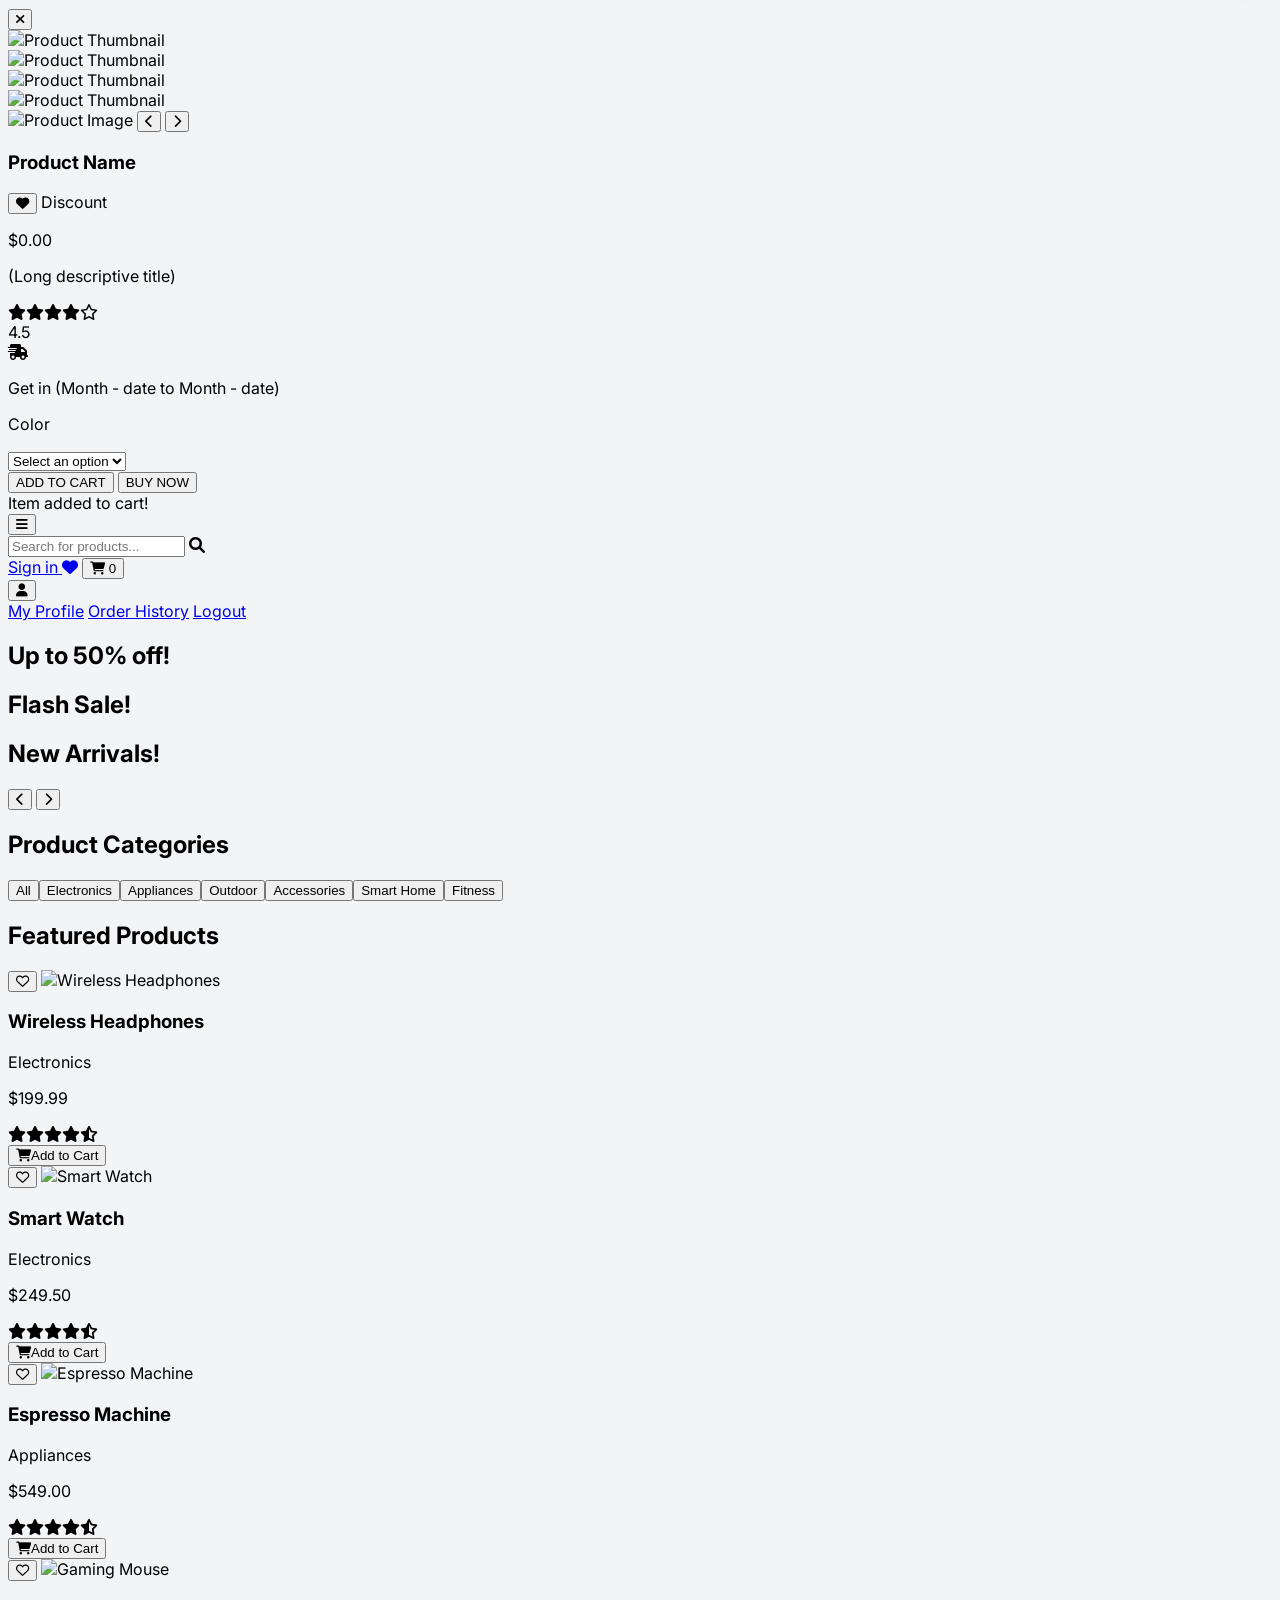
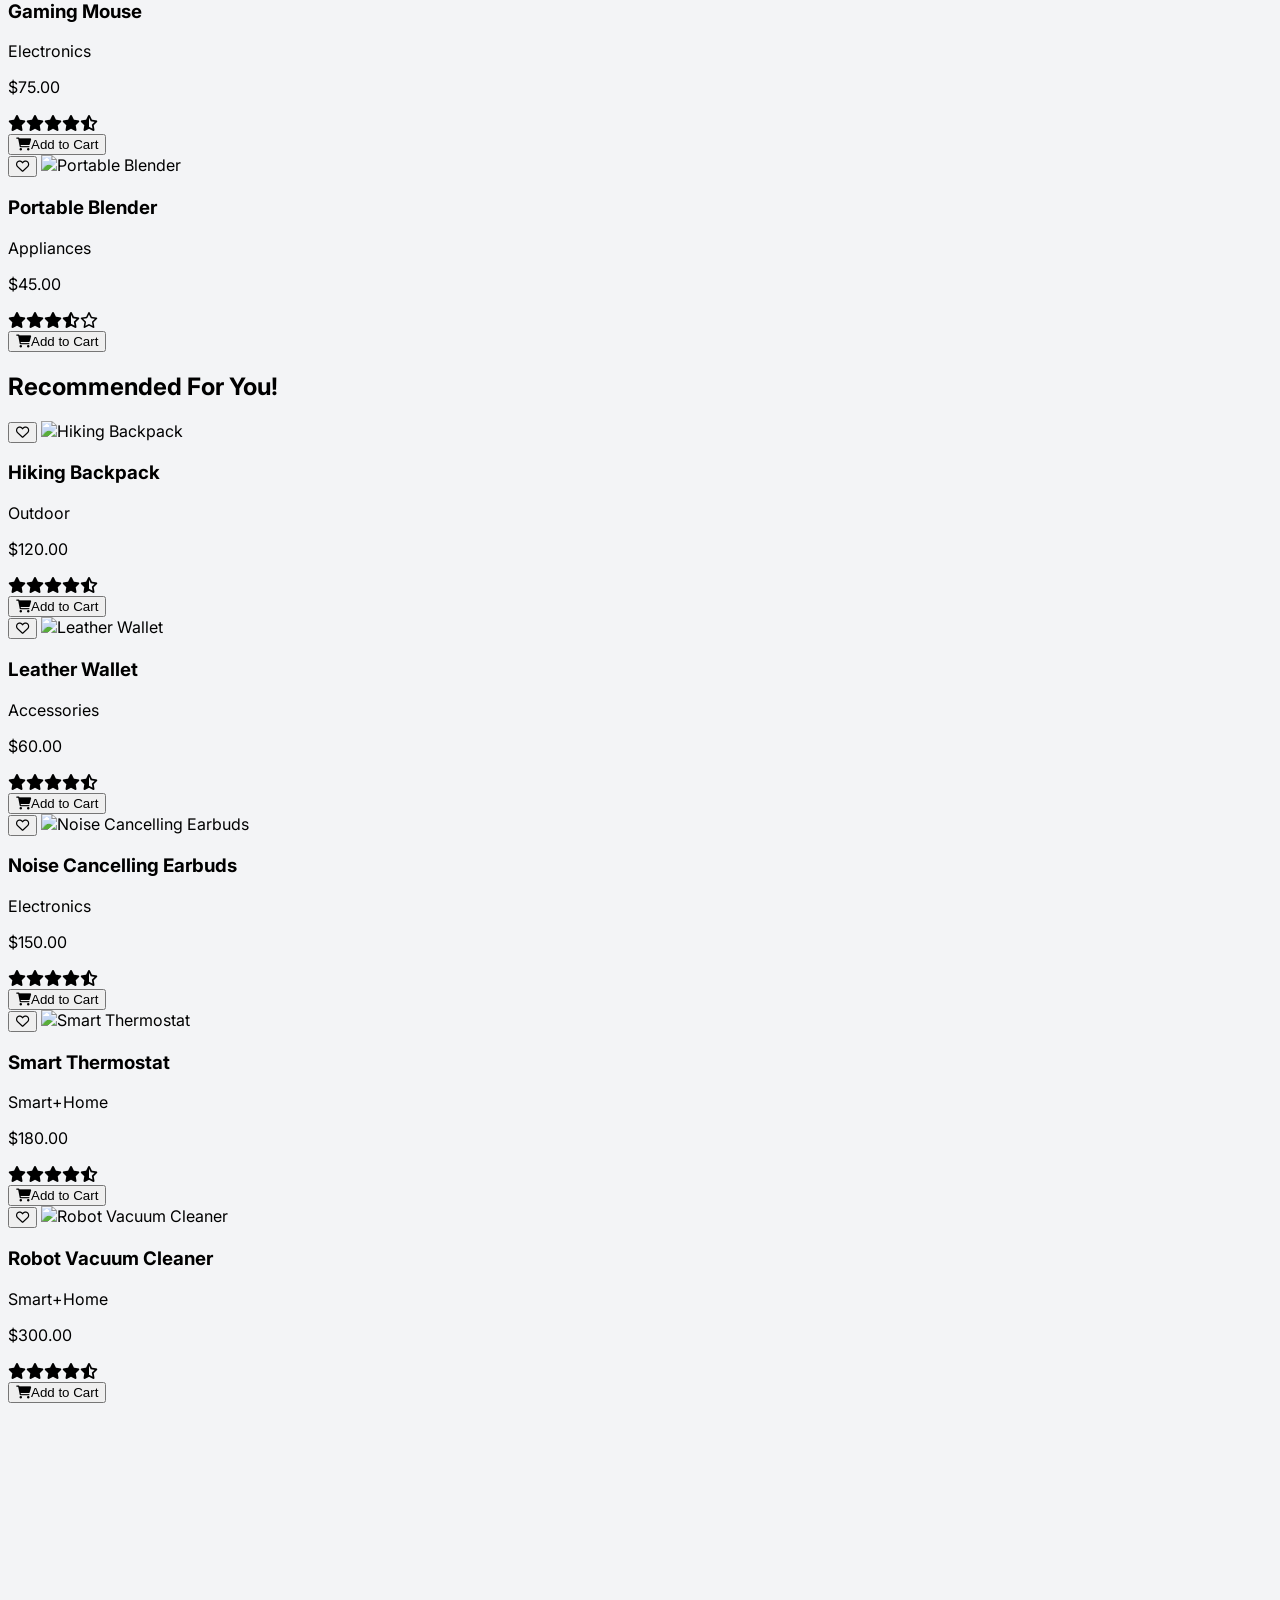
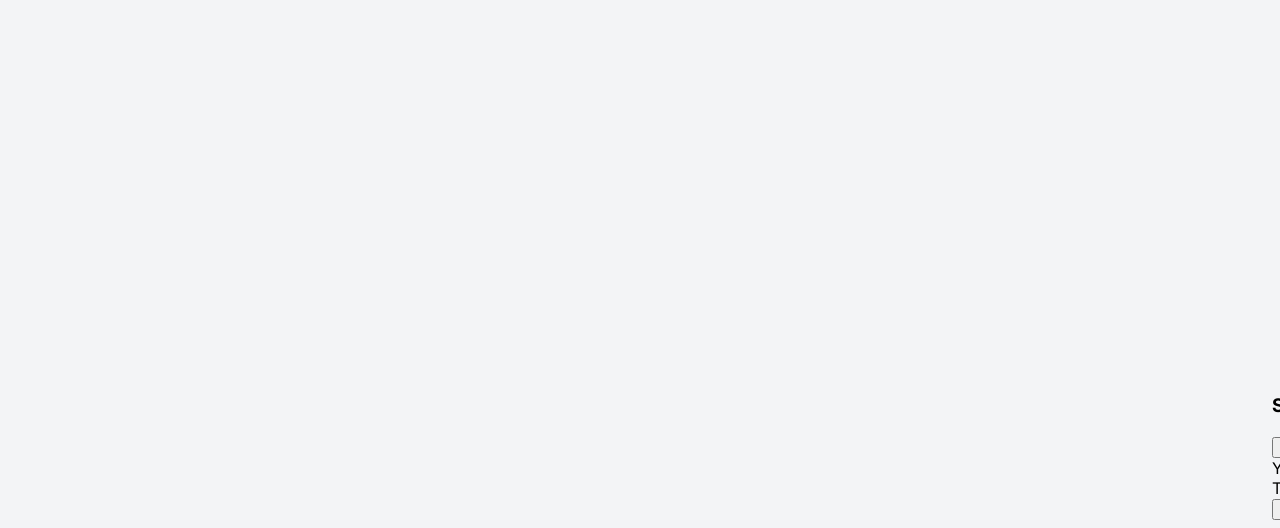
==== commit ba1a537a: "Update Firebase" ====
--- a/index.html
+++ b/index.html
@@ -8,42 +8,144 @@
      <link rel="stylesheet" href="https://cdnjs.cloudflare.com/ajax/libs/font-awesome/6.0.0-beta3/css/all.min.css">
     <link href="https://fonts.googleapis.com/css2?family=Inter:wght@400;500;600;700&display=swap" rel="stylesheet">
     <link rel="stylesheet" href="styles.css">
-
+<style>
+    
+        body {
+            font-family: 'Inter', sans-serif;
+            background-color: #f3f4f6;
+            -webkit-font-smoothing: antialiased;
+            -moz-osx-font-smoothing: grayscale;
+        }
+        .bouncing {
+            animation: bounce 0.6s cubic-bezier(0.68, -0.55, 0.27, 1.55) both;
+        }
+        @keyframes bounce {
+            0% { transform: scale(1); }
+            50% { transform: scale(1.2); }
+            100% { transform: scale(1); }
+        }
+        .flying-animation {
+            position: fixed;
+            z-index: 1000;
+            transition: all 0.6s ease-in-out;
+            border-radius: 50%;
+        }
+        .modal {
+            transition: opacity 0.3s ease-in-out;
+        }
+        .sidebar-left {
+            transition: transform 0.3s ease-in-out;
+            transform: translateX(-100%);
+        }
+        .sidebar-right {
+            transition: transform 0.3s ease-in-out;
+            transform: translateX(100%);
+        }
+        .sidebar-left.open, .sidebar-right.open {
+            transform: translateX(0);
+        }
+        .carousel-indicator.active {
+            background-color: white;
+        }
+        .dropdown-arrow {
+            width: 0;
+            height: 0;
+            border-left: 10px solid transparent;
+            border-right: 10px solid transparent;
+            border-bottom: 15px solid white;
+            position: absolute;
+            top: -15px;
+            right: 25px;
+            filter: drop-shadow(0 -2px 2px rgba(0, 0, 0, 0.05));
+        }
+        .heart-icon.filled {
+            color: #ef4444; /* red-500 */
+        }
+
+    </style>
 </head>
 <body class="bg-gray-100 text-gray-800">
 
-    <!-- Modal for Product Details -->
     <div id="product-modal" class="hidden fixed inset-0 bg-gray-900 bg-opacity-75 flex items-center justify-center z-50 p-4 modal opacity-0">
-        <div class="bg-white rounded-3xl p-6 w-full max-w-2xl shadow-xl flex flex-col md:flex-row gap-6 relative transform transition-all scale-95">
+        <div class="bg-white rounded-3xl p-6 w-full max-w-4xl shadow-xl flex flex-col md:flex-row gap-6 relative transform transition-all scale-95">
             <button id="close-modal" class="absolute top-4 right-4 text-gray-500 hover:text-gray-800 transition-colors duration-200"><i class="fas fa-times text-2xl"></i></button>
-            <div id="modal-image-container" class="w-full md:w-1/2 flex-shrink-0">
-                <img id="modal-image" src="https://placehold.co/400x400/F39C12/FFFFFF?text=Product+Image" alt="Product Image" class="w-full h-auto rounded-xl">
-            </div>
-            <div class="w-full md:w-1/2">
-                <h3 id="modal-name" class="text-2xl font-bold mb-2">Product Name</h3>
-                <p id="modal-price" class="text-3xl text-orange-600 font-extrabold mb-4">$0.00</p>
-                <div class="flex items-center mb-4 text-yellow-400" id="modal-ratings">
-                    <i class="fas fa-star"></i><i class="fas fa-star"></i><i class="fas fa-star"></i><i class="fas fa-star"></i><i class="far fa-star"></i>
-                </div>
-                <p id="modal-description" class="text-gray-600 mb-6">Product Description goes here.</p>
-                <button id="modal-add-to-cart" class="w-full bg-orange-600 text-white font-bold py-3 px-6 rounded-full hover:bg-orange-700 transition-colors duration-200">
-                    Add to Cart
-                </button>
+
+            <div class="w-full md:w-1/2 flex flex-row md:flex-row gap-4 flex-shrink-0">
+                <div class="hidden md:flex flex-col gap-4">
+                    <div class="w-20 h-20 bg-gray-200 rounded-lg border-2 border-orange-500 flex items-center justify-center cursor-pointer">
+                        <img id="modal-thumbnail-1" src="https://placehold.co/80x80/F39C12/FFFFFF?text=Thumb" alt="Product Thumbnail" class="w-full h-full object-cover rounded-md">
+                    </div>
+                    <div class="w-20 h-20 bg-gray-200 rounded-lg flex items-center justify-center cursor-pointer">
+                        <img id="modal-thumbnail-2" src="https://placehold.co/80x80/d3d3d3/FFFFFF?text=Thumb" alt="Product Thumbnail" class="w-full h-full object-cover rounded-md">
+                    </div>
+                    <div class="w-20 h-20 bg-gray-200 rounded-lg flex items-center justify-center cursor-pointer">
+                        <img id="modal-thumbnail-3" src="https://placehold.co/80x80/d3d3d3/FFFFFF?text=Thumb" alt="Product Thumbnail" class="w-full h-full object-cover rounded-md">
+                    </div>
+                    <div class="w-20 h-20 bg-gray-200 rounded-lg flex items-center justify-center cursor-pointer">
+                        <img id="modal-thumbnail-4" src="https://placehold.co/80x80/d3d3d3/FFFFFF?text=Thumb" alt="Product Thumbnail" class="w-full h-full object-cover rounded-md">
+                    </div>
+                </div>
+                <div class="relative flex-grow flex items-center justify-center bg-gray-200 rounded-2xl overflow-hidden">
+                    <img id="modal-image" src="https://placehold.co/400x400/F39C12/FFFFFF?text=Product+Image" alt="Product Image" class="w-full h-full object-cover">
+                    <button class="absolute left-4 top-1/2 -translate-y-1/2 bg-white bg-opacity-50 p-2 rounded-full text-gray-800 hover:bg-opacity-75 transition-colors duration-200">
+                        <i class="fas fa-chevron-left"></i>
+                    </button>
+                    <button class="absolute right-4 top-1/2 -translate-y-1/2 bg-white bg-opacity-50 p-2 rounded-full text-gray-800 hover:bg-opacity-75 transition-colors duration-200">
+                        <i class="fas fa-chevron-right"></i>
+                    </button>
+                </div>
+            </div>
+
+            <div class="w-full md:w-1/2 flex flex-col">
+                <div class="flex items-center justify-between mb-2">
+                    <h3 id="modal-name" class="text-3xl font-extrabold text-gray-800">Product Name</h3>
+                    <div class="flex items-center space-x-2">
+                         <button id="modal-wishlist-btn" class="text-gray-500 hover:text-red-500 transition-colors duration-200 text-2xl"><i class="fas fa-heart"></i></button>
+                        <span class="bg-green-500 text-white text-xs font-bold py-1 px-3 rounded-full">Discount</span>
+                    </div>
+                </div>
+                <p id="modal-price" class="text-4xl text-orange-600 font-extrabold mb-2">$0.00</p>
+                <p class="text-gray-500 font-medium mb-4">(Long descriptive title)</p>
+                <div class="flex items-center space-x-2 mb-4">
+                    <div class="flex items-center text-yellow-400" id="modal-ratings">
+                        <i class="fas fa-star"></i><i class="fas fa-star"></i><i class="fas fa-star"></i><i class="fas fa-star"></i><i class="far fa-star"></i>
+                    </div>
+                    <span class="text-sm font-medium text-gray-600">4.5</span>
+                </div>
+                <div class="flex items-center space-x-2 text-gray-600 mb-6">
+                    <i class="fas fa-shipping-fast text-xl text-orange-500"></i>
+                    <p class="font-medium">Get in (Month - date to Month - date)</p>
+                </div>
+
+                <div class="mb-6">
+                    <p class="font-medium text-gray-700 mb-2">Color</p>
+                    <select class="w-full p-3 border border-gray-300 rounded-lg focus:outline-none focus:ring-2 focus:ring-orange-500">
+                        <option>Select an option</option>
+                        <option>Red</option>
+                        <option>Blue</option>
+                        <option>Black</option>
+                    </select>
+                </div>
+                
+                <div class="flex space-x-4 mt-auto">
+                    <button id="modal-add-to-cart" class="flex-1 bg-white border border-gray-300 text-gray-800 font-bold py-3 px-6 rounded-full hover:bg-gray-100 transition-colors duration-200">
+                        ADD TO CART
+                    </button>
+                    <button id="modal-buy-now" class="flex-1 bg-orange-600 text-white font-bold py-3 px-6 rounded-full hover:bg-orange-700 transition-colors duration-200">
+                        BUY NOW
+                    </button>
+                </div>
             </div>
         </div>
     </div>
 
-    <!-- Message Box -->
     <div id="message-box" class="fixed top-4 left-1/2 -translate-x-1/2 bg-gray-800 text-white px-6 py-3 rounded-full shadow-lg z-50 hidden opacity-0 transition-all duration-300">
         Item added to cart!
     </div>
 
-    <!-- Main Container -->
     <div class="min-h-screen relative overflow-hidden">
 
-        <!-- Header -->
         <header class="bg-blue-900 text-white p-4 lg:px-8 flex items-center justify-between shadow-md sticky top-0 z-40">
-            <!-- Left section: Hamburger menu & Search -->
             <div class="flex items-center space-x-4 flex-grow">
                 <button id="hamburger-menu" class="p-2 rounded-lg hover:bg-white hover:text-blue-900 transition-colors duration-200">
                     <i class="fas fa-bars text-xl"></i>
@@ -53,25 +155,24 @@
                     <i class="fas fa-search absolute right-3 top-1/2 -translate-y-1/2 text-gray-400"></i>
                 </div>
             </div>
-            <!-- Right section: Icons and user profile -->
             <nav class="flex items-center space-x-4 md:space-x-6">
-                <a href="#" class="hidden md:block text-sm font-medium hover:text-orange-400 transition-colors duration-200">Sign in</a>
+                <a href="signup.html" id="signin-link" class="hidden md:block text-sm font-medium hover:text-orange-400 transition-colors duration-200">
+                    <span id="user-display-name">Sign in</span>
+                </a>
                 <a href="#" class="text-xl hover:text-red-400 transition-colors duration-200 hidden md:block"><i class="fas fa-heart"></i></a>
                 <button id="cart-icon" class="relative text-xl hover:text-orange-400 transition-colors duration-200">
                     <i class="fas fa-shopping-cart"></i>
                     <span id="cart-item-count" class="absolute -top-2 -right-2 bg-red-500 text-white text-xs font-bold w-5 h-5 flex items-center justify-center rounded-full">0</span>
                 </button>
 
-                <!-- Profile Dropdown -->
                 <div id="profile-dropdown-container" class="relative">
                     <button id="profile-icon" class="relative flex items-center justify-center h-8 w-8 rounded-full border-2 border-white text-white hover:text-orange-400 transition-colors duration-200">
                         <i class="fas fa-user text-xl"></i>
                     </button>
-                    <!-- Dropdown Menu -->
                     <div id="profile-dropdown-menu" class="absolute hidden top-full right-0 mt-4 w-48 bg-white rounded-xl shadow-lg transform origin-top-right transition-all duration-300 scale-95 opacity-0 z-50">
                         <div class="dropdown-arrow"></div>
                         <div class="py-4">
-                            <a href="#" class="block px-4 py-2 text-gray-800 font-medium hover:bg-orange-100 rounded-lg mx-2 transition-colors duration-200">My Profile</a>
+                            <a href="profile.html" class="block px-4 py-2 text-gray-800 font-medium hover:bg-orange-100 rounded-lg mx-2 transition-colors duration-200">My Profile</a>
                             <a href="#" class="block px-4 py-2 text-gray-800 font-medium hover:bg-orange-100 rounded-lg mx-2 transition-colors duration-200">Order History</a>
                             <a href="#" class="block px-4 py-2 text-gray-800 font-medium hover:bg-orange-100 rounded-lg mx-2 transition-colors duration-200">Logout</a>
                         </div>
@@ -80,10 +181,8 @@
             </nav>
         </header>
 
-        <!-- Main Content -->
         <main class="container mx-auto p-4 md:p-8">
 
-            <!-- Hero Banner -->
             <section class="relative w-full overflow-hidden rounded-2xl mb-8 shadow-xl">
                 <div id="carousel-container" class="relative w-full h-80 md:h-96">
                     <div id="carousel-slides" class="flex transition-transform duration-500 ease-in-out h-full">
@@ -98,7 +197,6 @@
                         </div>
                     </div>
                 </div>
-                <!-- Carousel Navigation -->
                 <button id="prev-slide" class="absolute top-1/2 left-4 -translate-y-1/2 bg-white bg-opacity-50 p-3 rounded-full text-blue-900 hover:bg-opacity-75 transition-colors duration-200 z-10">
                     <i class="fas fa-chevron-left"></i>
                 </button>
@@ -112,32 +210,25 @@
                 </div>
             </section>
 
-            <!-- Product Categories -->
             <section class="mb-8">
                 <h2 class="text-3xl font-extrabold text-gray-800 mb-6">Product Categories</h2>
                 <div id="category-container" class="grid grid-cols-2 sm:grid-cols-3 md:grid-cols-4 lg:grid-cols-7 gap-4">
-                    <!-- Categories will be generated here -->
-                </div>
+                    </div>
             </section>
 
-            <!-- Featured Products -->
             <section>
                 <h2 class="text-3xl font-extrabold text-gray-800 mb-6">Featured Products</h2>
                 <div id="featured-products-grid" class="grid grid-cols-2 sm:grid-cols-3 md:grid-cols-4 lg:grid-cols-5 gap-6">
-                    <!-- Featured products will be generated here -->
-                </div>
+                    </div>
             </section>
 
-            <!-- Recommended For You! -->
             <section>
                 <h2 class="text-3xl font-extrabold text-gray-800 mb-6 mt-12">Recommended For You!</h2>
                 <div id="recommended-products-grid" class="grid grid-cols-2 sm:grid-cols-3 md:grid-cols-4 lg:grid-cols-5 gap-6">
-                    <!-- Recommended products will be generated here -->
-                </div>
+                    </div>
             </section>
         </main>
 
-        <!-- Hamburger Menu Sidebar -->
         <div id="menu-sidebar" class="sidebar-left fixed top-0 left-0 h-full w-64 bg-white shadow-lg z-50 flex flex-col p-6">
             <div class="flex items-center justify-between mb-6">
                 <h3 class="text-2xl font-bold text-gray-800">Menu</h3>
@@ -172,8 +263,7 @@
                 </div>
                 <div id="sidebar-category-list">
                     <h4 class="text-lg font-bold text-gray-700 mb-4">Categories</h4>
-                    <!-- Categories will be generated here -->
-                </div>
+                    </div>
             </div>
             <div class="mt-auto pt-4 border-t border-gray-200 space-y-2">
                 <button class="w-full bg-blue-900 text-white font-bold py-3 rounded-full hover:bg-blue-800 transition-colors duration-200">Apply Filters</button>
@@ -181,7 +271,6 @@
             </div>
         </div>
 
-        <!-- Shopping Cart Sidebar -->
         <div id="cart-sidebar" class="sidebar-right fixed top-0 right-0 h-full w-full sm:w-80 lg:w-96 bg-white shadow-lg z-50 flex flex-col">
             <div class="p-6 border-b border-gray-200 flex items-center justify-between">
                 <h3 class="text-2xl font-bold text-gray-800">Shopping Cart</h3>
@@ -202,7 +291,10 @@
         </div>
     </div>
 
-         <script src="app.js"></script>
+    <script type="module" src="firebase.js"></script>
+    <script src="utils.js"></script>
+    <script src="app.js"></script>
+    
 </body>
 
-</html>
+</html>
